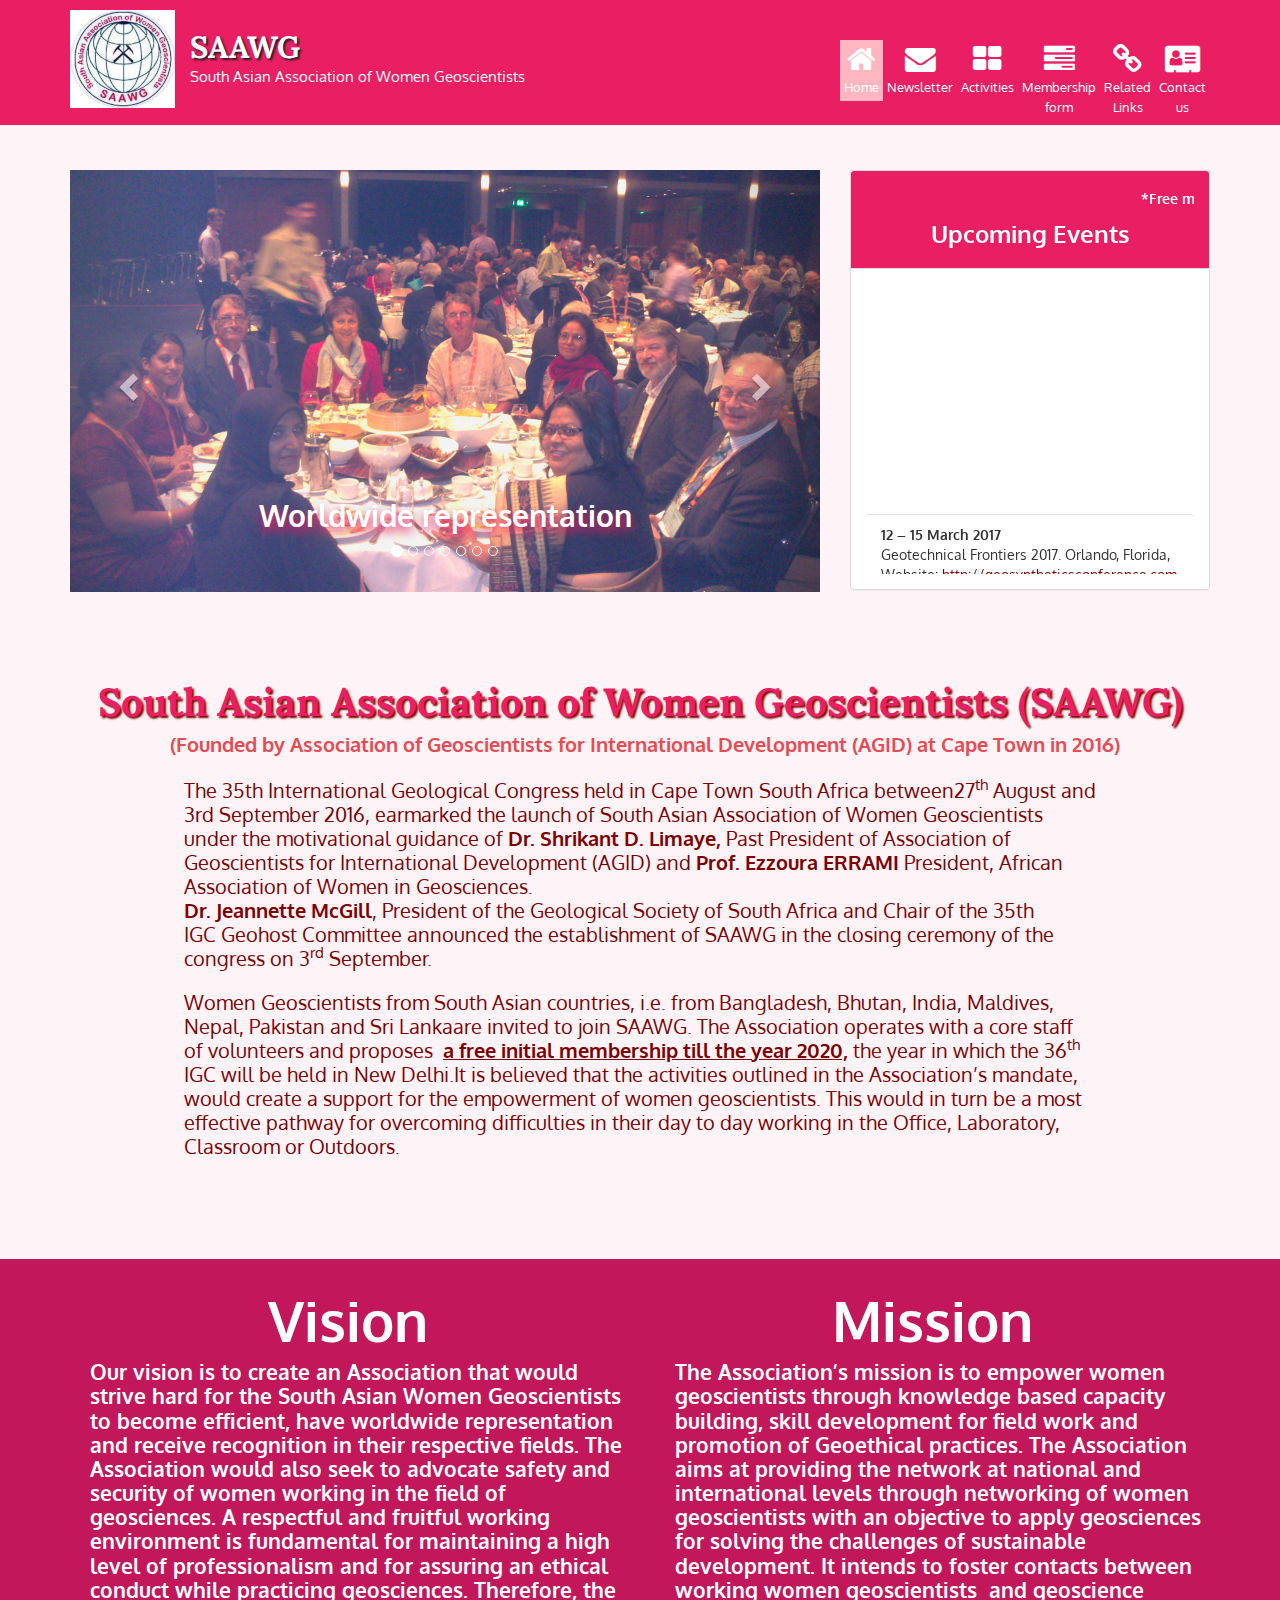
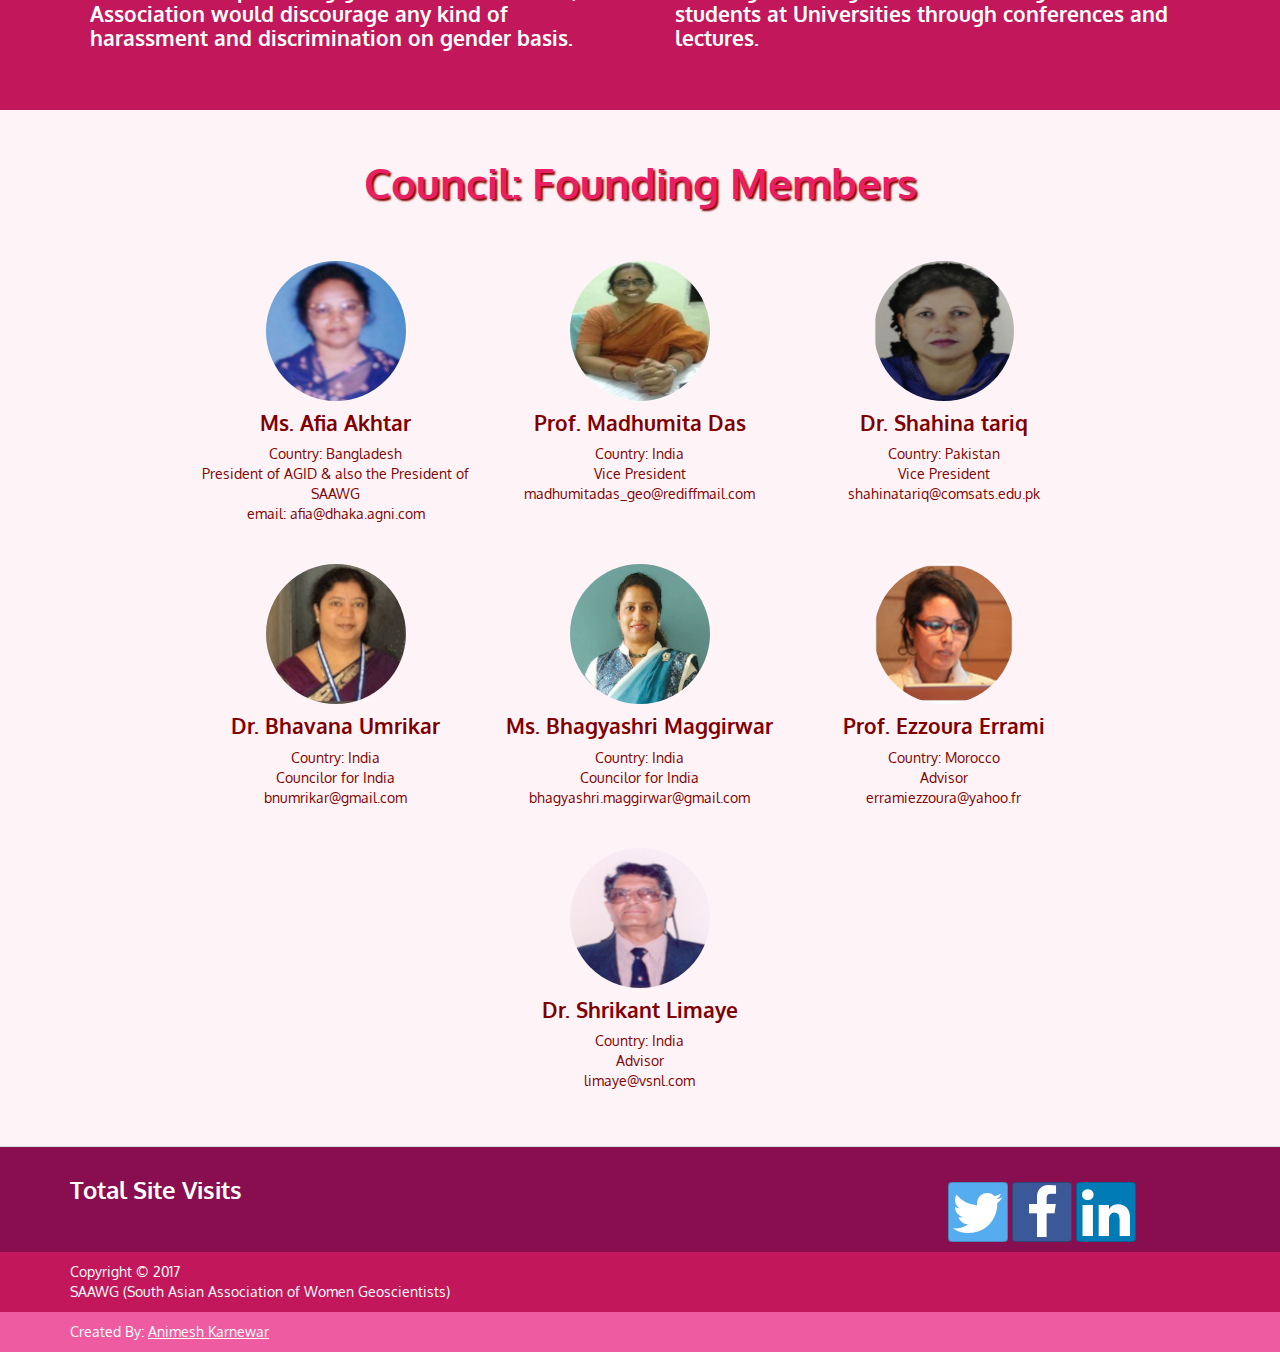
==== index.html @ 08025608 "Linked the site to backend" ====
<!DOCTYPE html>
<html>
  <head>
    <meta charset="utf-8">
    <title>saawg-agid website</title>

    <!-- Bootstrap Style sheet for the project -->
    <link rel="stylesheet" href="public/css/bootstrap.min.css" charset="utf-8">
    <!-- Custom stylesheet for the project -->
    <link rel="stylesheet" href="public/css/custom.css" charset="utf-8">

    <!-- Plug in the javascripts for the bootstrap -->
    <!-- import jquery-3 before bootstrap.min.js -->
    <script src="public/js/jquery-3.1.1.min.js" charset="utf-8"></script>
    <script src="public/js/bootstrap.min.js" charset="utf-8"></script>

    <!-- import font-awesome fonts here -->
    <link rel="stylesheet" href="public/font-awesome/css/font-awesome.min.css"
        charset="utf-8">
    <link rel="stylesheet" href="public/bootstrap-social/bootstrap-social.css" charset="utf-8">

    <!-- google's oxygen font -->
    <link href="https://fonts.googleapis.com/css?family=Oxygen" rel="stylesheet">

    <!-- google's lora font -->
    <link href="https://fonts.googleapis.com/css?family=Lora" rel="stylesheet">

    <!-- enable the responsiveness of the site for mobile users -->
    <meta name="viewport" content="width=device-width, initial-scale=1">
  </head>

  <body>
    <!-- header section of the page (Navigation bar) -->
    <header>
      <nav id="header-nav" class="navbar navbar-default">
        <div class="container">
          <!-- Brand and toggle get grouped for better mobile display -->
          <div class="navbar-header">
            <!-- the logo image of the organisation -->
            <a class="pull-left visible-md visible-lg" href="index.html">
              <div id="logo-img" alt="Logo image"> </div>
            </a>

            <div class="navbar-brand">
              <a href="index.html"> <h1> SAAWG </h1> </a>
              <p>
                <span> South Asian Association of Women Geoscientists </span>
              </p>
            </div>

            <button type="button" class="navbar-toggle collapsed" data-toggle="collapse" data-target="#collapsable-nav" aria-expanded="false">
              <span class="sr-only">Toggle navigation</span>
              <span class="icon-bar"></span>
              <span class="icon-bar"></span>
              <span class="icon-bar"></span>
            </button>
          </div>

          <!-- Collect the nav links, forms, and other content for toggling -->
          <div id="collapsable-nav" class="collapse navbar-collapse">
            <ul id="nav-list" class="nav navbar-nav navbar-right">
              <li class="current">
                <a href="index.html">
                  <i class="fa fa-home" aria-hidden="true"></i>
                  <br class="hidden-xs">
                  <span> Home </span>
                </a>
              </li>
              <li>
                <a href="newsletter.html">
                  <i class="fa fa-envelope" aria-hidden="true"></i>
                  <br class="hidden-xs">
                  <span> Newsletter </span>
                </a>
              </li>
              <li>
                <a href="activities.html">
                  <i class="fa fa-th-large" aria-hidden="true"></i> <br class="hidden-xs">
                  <span> Activities </span>
                </a>
              </li>
              <li>
                <a href="membership-form.html">
                  <i class="fa fa-tasks" aria-hidden="true"></i>
                  <br class="hidden-xs">
                  <span> Membership <br class="hidden-xs"> form </span>
                </a>
              </li>
              <li>
                <a href="related-links.html">
                  <i class="fa fa-link" aria-hidden="true"></i><br class="hidden-xs">
                  <span> Related <br class="hidden-xs"> Links </span>
                </a>
              </li>
              <li>
                <a href="contact-us.html">
                  <i class="fa fa-address-card" aria-hidden="true"></i>
                  <br class="hidden-xs">
                  <span> Contact <br class="hidden-xs"> us </span>
                </a>
              </li>
            </ul>
          </div><!-- /.navbar-collapse -->
        </div><!-- /.container -->
      </nav>
    </header>

    <!-- Main content of the Page hereafter -->
    <!-- Main photo gallery of the gruop of the group -->
    <section id="front-content">
      <div class="container">
        <div class="row">
          <div class="col-lg-8">
            <div id="carousel-control" class="carousel slide" data-ride="carousel">
              <!-- Indicators -->
              <ol class="carousel-indicators">
                <li data-target="#carousel-control" data-slide-to="0" class="active"></li>
                <li data-target="#carousel-control" data-slide-to="1"></li>
                <li data-target="#carousel-control" data-slide-to="2"></li>
                <li data-target="#carousel-control" data-slide-to="3"></li>
                <li data-target="#carousel-control" data-slide-to="4"></li>
                <li data-target="#carousel-control" data-slide-to="5"></li>
                <li data-target="#carousel-control" data-slide-to="6"></li>
              </ol>

              <!-- Wrapper for slides -->
              <div class="carousel-inner" role="listbox">
                <div class="item active">
                  <img src="public/images/gallery/1.jpg" alt="...">
                  <div class="carousel-caption">
                    <h2> Worldwide representation </h2>
                  </div>
                </div>

                <div class="item">
                  <img src="public/images/gallery/2.jpg" alt="...">
                  <div class="carousel-caption">
                    <h2> Recognition in your respective fields </h2>
                  </div>
                </div>

                <div class="item">
                  <img src="public/images/gallery/3.jpg" alt="...">
                  <div class="carousel-caption">
                    <h2> Empowering women geoscientists </h2>
                  </div>
                </div>

                <div class="item">
                  <img src="public/images/gallery/4.jpg" alt="...">
                  <div class="carousel-caption">
                    <h2> Respectful and fruitful working environment </h2>
                  </div>
                </div>

                <div class="item">
                  <img src="public/images/gallery/5.jpg" alt="...">
                  <div class="carousel-caption">
                    <h2> Skill development </h2>
                  </div>
                </div>

                <div class="item">
                  <img src="public/images/gallery/6.jpg" alt="...">
                  <div class="carousel-caption">
                    <h2> One platform for all South-Asian women geoscientists </h2>
                  </div>
                </div>

                <div class="item">
                  <img src="public/images/gallery/7.jpg" alt="...">
                  <div class="carousel-caption">
                    <h2> Expand your horizons </h2>
                  </div>
                </div>

              </div>

              <!-- Controls -->
              <a class="left carousel-control" href="#carousel-control" role="button" data-slide="prev">
                <span class="glyphicon glyphicon-chevron-left" aria-hidden="true"></span>
                <span class="sr-only">Previous</span>
              </a>
              <a class="right carousel-control" href="#carousel-control" role="button" data-slide="next">
                <span class="glyphicon glyphicon-chevron-right" aria-hidden="true"></span>
                <span class="sr-only">Next</span>
              </a>
            </div>
          </div>

          <div class="col-lg-4">
            <div id="upcoming_events" class="panel panel-default styled-panel">
              <div class="panel-heading styled-panel-heading">
                <marquee direction="left" behavior="scroll"
                  onmouseover="this.stop();" onmouseout="this.start();">
                  <h5> <b> *Free membership till 2020. Register soon! </b> </h5>
                </marquee>
                <h3 class="text-center"> <strong> Upcoming Events </strong> </h3>
              </div>
              <div class="panel-body styled-panel-body">
                <marquee behavior="scroll" direction="up" scrollamount="8"
                    onmouseover="this.stop();" onmouseout="this.start();"
                    scrolldelay="100" style="height: 290px;">
                  <ul class="list-group" style="margin-bottom: 0px; margin-top: 0px;">
                    <li class="list-group-item">
                      <p><strong>12 – 15 March 2017</strong><br>
                        Geotechnical Frontiers 2017. Orlando, Florida, Website: <span style="color: #800000;"><a style="color: #800000;" href="http://geosyntheticsconference.com" target="_blank">http://geosyntheticsconference.com</a></span></p>
                    </li>
                    <li class="list-group-item">
                      <p><strong>13 – 17 March 2017</strong><br>
                        Joint International Meeting, Geological Society of America and Geological Society of Africa, Geological Evolution of Africa—Making and Breaking of a Continent. African Union Commission Conference Centre, Addis Ababa, Ethiopia<br>
                        Website:<span style="color: #800000;"><a style="color: #800000;" href="http://community.geosociety.org/africa2017/home" target="_blank"> http://community.geosociety.org/africa2017/home</a></span></p>
                    </li>
                    <li class="list-group-item">
                      <p><strong>26 – 31 March 2017</strong><br>
                        MineWat2017 – 2nd International Multidisciplinary Conference on Mineral Waters: Genesis, Exploitation, Protection and Valorisation. Vila de Lusa, Portugal.<br>
                        Website:<span style="color: #800000;"><a style="color: #800000;" href="http://www.minwatportugal2017.org/" target="_blank"> http://www.minwatportugal2017.org/</a></span></p>
                    </li>
                    <li class="list-group-item">
                      <p><strong>5 – 9 April 2017</strong><br>
                        The American Association of Geographers (AAG) 2017 Annual Meeting, Boston, Massachusetts, USA Website:<span style="color: #800000;"> <a style="color: #800000;" href="http://www.aag.org/" target="_blank">http://www.aag.org/</a></span></p>
                    </li>
                    <li class="list-group-item">
                      <p><strong>29 May – 1 June 2017</strong><br>
                        LuWQ2017 – International conference on LAND USE and WATER QUALITY. The Hague, The Netherlands, Website:<span style="color: #800000;"><a style="color: #800000;" href="http://www.luwq2017.nl/" target="_blank"> http://www.luwq2017.nl/</a></span></p>
                    </li>
                    <li class="list-group-item">
                      <p><strong>29 May – 2 June 2017</strong><br>
                        4th World Landslide Forum. International Consortium on Landslides. Ljubljana, Slovenia.<br>
                        Website: <span style="color: #800000;"><a style="color: #800000;" href="http://www.wlf4.org/" target="_blank">http://www.wlf4.org/</a></span></p>
                    </li>
                    <li class="list-group-item">
                      <p><strong>11 – 13 July 2017</strong><br>
                        Australasian Groundwater Conference 2017. Sydney, Australia, Contact:<span style="color: #0000ff;"> w.timms@unsw.edu.au</span></p>
                    </li>
                    <li class="list-group-item">
                      <p><strong>More Coming events available from:</strong> <span style="color: #800000;"><a style="color: #800000;" href="http://iugs.org/index.php?page=calendar" target="_blank">http://iugs.org/index.php?page=calendar</a></span></p>
                    </li>
                  </ul>
                </marquee>
              </div>
            </div>
          </div>
        </div>
      </div>
    </section>

    <section id="home">
      <div class="container">
        <center>
          <span class="main-title">
            <strong>South Asian Association of Women Geoscientists (SAAWG) </strong>
          </span><br>
          <span class="sub-title">
            <strong>&nbsp;</strong>
          </span>
          <span class="sub-font">
            (Founded by Association of Geoscientists for International Development (AGID) at Cape Town in 2016)
          </span>
        </center> <br>

        <div class="info center-block">
          <!-- verbose information about the group -->
          <span class="text">
            The 35th International Geological Congress held in Cape Town South Africa between27<sup>th</sup> August and 3rd September 2016, earmarked the launch of South Asian Association of Women Geoscientists under the motivational guidance of <strong>Dr. Shrikant D. Limaye, </strong>Past President of Association of Geoscientists for International Development (AGID) and <strong> Prof. Ezzoura ERRAMI</strong> President, African Association of Women in Geosciences.<br>
            <strong> Dr. Jeannette McGill</strong>, President of the Geological Society of South Africa and Chair of the 35th IGC&nbsp;Geohost&nbsp;Committee announced the establishment of SAAWG in the closing ceremony of the congress on 3<sup>rd</sup> September.
          </span><br><br>

          <!-- second paragraph of the verbose information  -->
          <p>
            <span class="text">Women Geoscientists from South Asian countries, i.e. from Bangladesh, Bhutan, India, Maldives, Nepal, Pakistan and Sri Lankaare invited to join SAAWG. The Association operates with a core staff of volunteers and proposes &nbsp;<a href="membership-form.html" style="color: inherit;"><strong><u>a free initial membership till the year 2020,</u></strong></a> the year in which the 36<sup>th</sup> IGC will be held in New Delhi.It is believed that the activities outlined in the Association’s mandate, would create a support for the empowerment of women geoscientists. This would in turn be a most effective pathway for overcoming difficulties in their day to day working in the Office, Laboratory, Classroom or Outdoors.</span>
          </p>
        </div>

      </div>

    </section>

    <section id="vision-mission" class="slightly-dark-pink">
      <div class="container">
        <div class="row">
          <!-- vision -->
          <div class="col-md-6">
            <h2 class="text-center title-text"> Vision </h2>
            <p class="text-in-pink">Our vision is to create an Association that would strive hard for the South Asian Women Geoscientists to become efficient, have worldwide representation and receive recognition in their respective fields. The Association would also seek to advocate safety and security of women working in the field of geosciences. A respectful and fruitful working environment is fundamental for maintaining a high level of professionalism and for assuring an ethical conduct while practicing geosciences. Therefore, the Association would discourage any kind of harassment and discrimination on gender basis.</p>
          </div>

          <!-- mission -->
          <div class="col-md-6">
            <h2 class="text-center title-text" > Mission </h2>
            <p class="text-in-pink">The Association’s mission is to empower women geoscientists through knowledge based capacity building, skill development for field work and promotion of Geoethical practices. The Association aims at providing the network at national and international levels through networking of women geoscientists with an objective to apply geosciences for solving the challenges of sustainable development. It intends to foster contacts between working women geoscientists &nbsp;and geoscience students at Universities through conferences and lectures.</p>
          </div>

        </div>
      </div>
    </section>

    <section id="council">
      <div class="container">

        <h2 class="text-center text-title-pink"> Council: Founding Members </h2>

        <div class="row center-block compressor">

          <!-- Afia Akhtar -->
          <div class="col-md-4">
            <div class="panel panel-default">
              <div class="panel-body">
                <div class="row">
                  <div class="center-block">
                    <img src="public/images/afia_akhtar.png"
                        class="img-responsive img-circle center-block"/>
                  </div>
                </div>

                <div  class="row text-center">
                  <h4 class="text-title-maroon"> <strong> Ms. Afia Akhtar </strong> </h4>
                  <p class="text-subtitle-maroon">Country: Bangladesh <br>
                  President of AGID &amp; also the President of SAAWG<br>
                  email: afia@dhaka.agni.com</p>
                </div>
              </div>
            </div>
          </div>

          <!-- Madhumita  Das -->
          <div class="col-md-4">
            <div class="panel panel-default">
              <div class="panel-body">
                <div class="row">
                  <div class="center-block">
                    <img src="public/images/madhumita_das.jpg"
                        class="img-responsive img-circle center-block"/>
                  </div>
                </div>

                <div  class="row text-center">
                  <h4 class="text-title-maroon"> <strong> Prof. Madhumita Das </strong> </h3>
                  <p class="text-subtitle-maroon">Country: India <br>
                  Vice President<br>
                  madhumitadas_geo@rediffmail.com</p>
                </div>
              </div>
            </div>
          </div>

          <!-- Shahina tariq -->
          <div class="col-md-4">
            <div class="panel panel-default">
              <div class="panel-body">
                <div class="row">
                  <div class="center-block">
                    <img src="public/images/shahina_tariq.png"
                        class="img-responsive img-circle center-block"/>
                  </div>
                </div>

                <div  class="row text-center">
                  <h4 class="text-title-maroon"> <strong> Dr. Shahina tariq </strong> </h3>
                  <p class="text-subtitle-maroon">Country: Pakistan <br>
                  Vice President<br>
                  shahinatariq@comsats.edu.pk</p>
                </div>
              </div>
            </div>
          </div>

          <div class="clearfix visible-md-block visible-lg-block"></div>

          <!-- Bhavana Umrikar -->
          <div class="col-md-4">
            <div class="panel panel-default">
              <div class="panel-body">
                <div class="row">
                  <div class="center-block">
                    <img src="public/images/bhavana_umrikar.jpg"
                        class="img-responsive img-circle center-block"/>
                  </div>
                </div>

                <div  class="row text-center">
                  <h4 class="text-title-maroon"> <strong> Dr. Bhavana Umrikar </strong> </h3>
                  <p class="text-subtitle-maroon">Country: India <br>
                  Councilor for India<br>
                  bnumrikar@gmail.com</p>
                </div>
              </div>
            </div>
          </div>


          <!-- Bhagyashri Maggirwar -->
          <div class="col-md-4 members-info">
            <div class="panel panel-default">
              <div class="panel-body">
                <div class="row">
                  <div class="center-block">
                    <!-- Button trigger modal -->
                    <a data-toggle="modal" data-target="#BhagyashriMaggirwar" href="">
                      <img src="public/images/bhagyashri_maggirwar.jpg"
                          class="img-responsive img-circle center-block" />
                    </a>

                    <!--  modal for information -->
                    <!-- Modal -->
                    <div class="modal fade" id="BhagyashriMaggirwar" tabindex="-1" role="dialog" aria-labelledby="myModalLabel">
                      <div class="modal-dialog modal-lg" role="document">
                        <div class="modal-content">
                          <div class="modal-header">
                            <button type="button" class="close" data-dismiss="modal" aria-label="Close"><span aria-hidden="true">&times;</span></button>
                            <h3 class="modal-title text-center" id="myModalLabel">
                              <strong>Bhagyashri Maggirwar</strong>
                            </h3>
                            <p class="text-center"> M.Sc. (Geology; GIS, U.K.), Adv. Diploma (Computer)<br>Senior Geologist, Groundwater Surveys and Development Agency, Govt. of Maharashtra, India</p>
                          </div>
                          <div class="modal-body">
                            Demonstrates success in strategic and policy making subjects, data interpretation and decision-making processes. <br><br>

                            Offers broad experience in aquifer delineation project, World Bank aided R&amp;D projects, groundwater seepage study, groundwater quantity and quality project in urban areas. <br><br>

                            Excellent communicator at grass root level for groundwater education, awareness campaign and builds liaison with other line departments and technical peers. <br><br>

                            Knowledgeable in ISO/IEC 2005 standards and guidelines and showcases excellent commitment while handling key responsibilities of monitoring and supervision of technical schemes and projects, research and development activities, scientific data presentation, technical support and adviser, conduction of training programs, survey of drinking water supply schemes, groundwater prospecting, data compilation and technical presentations. <br>

                            Presented 5 research papers in international conferences and 5 research papers in peer reviewed journals. <br><br>

                            <b>Honors &amp; Awards</b>: <br>
                            First rank in the university in post-graduation. <br>
                            “Best Junior Geologist Award” by the Groundwater Surveys and Development Agency. <br>
                            “David Ebdon Prize for Progress and Effort in GIS” by the University of Nottingham, UK. <br>
                            Commonwealth Scholar of 2014.
                          </div>
                        </div>
                      </div>
                    </div>

                  </div>
                </div>

                <div  class="row text-center">
                  <h4 class="text-title-maroon"> <strong> Ms. Bhagyashri Maggirwar </strong> </h3>
                  <p class="text-subtitle-maroon">Country: India <br>
                  Councilor for India<br>
                  bhagyashri.maggirwar@gmail.com</p>
                </div>
              </div>
            </div>
          </div>

          <!-- Ezzoura Errami -->
          <div class="col-md-4">
            <div class="panel panel-default">
              <div class="panel-body">
                <div class="row">
                  <div class="center-block">
                    <img src="public/images/ezzoura_errami.png"
                        class="img-responsive img-circle center-block"/>
                  </div>
                </div>

                <div  class="row text-center">
                  <h4 class="text-title-maroon"> <strong> Prof. Ezzoura Errami </strong> </h3>
                  <p class="text-subtitle-maroon">Country: Morocco <br>
                  Advisor <br>
                  erramiezzoura@yahoo.fr </p>
                </div>
              </div>
            </div>
          </div>

          <div class="clearfix visible-md-block visible-lg-block"></div>

          <!-- Dr Shrikant Limaye -->
          <div class="col-md-offset-4 col-md-4">
            <div class="panel panel-default">
              <div class="panel-body">
                <div class="row">
                  <div class="center-block">
                    <img src="public/images/shrikant_limaye.png"
                        class="img-responsive img-circle center-block"/>
                  </div>
                </div>

                <div  class="row text-center">
                  <h4 class="text-title-maroon"> <strong> Dr. Shrikant Limaye </strong> </h3>
                  <p class="text-subtitle-maroon">Country: India <br>
                  Advisor <br>
                  limaye@vsnl.com </p>
                </div>
              </div>
            </div>
          </div>

        </div>
      </div>
    </section>

    <!-- footer for the page -->
    <div id="footer" class="panel-footer">
      <div class="container">
        <div class="row">
          <div class="col-sm-7 col-lg-9">
            <h3>
              <strong>Total Site Visits</strong><br>

              <script type="text/javascript" src="https://counter9.fcs.ovh/private/counter.js?c=9b7a89e67a2bfa564bc590a732e7b4d5"> </script>

              <noscript>
                <a href="https://www.freecounterstat.com"><img  src="https://counter9.fcs.ovh/private/freecounterstat.php?c=9b7a89e67a2bfa564bc590a732e7b4d5" border="0" title="website counter widget" alt="website counter widget"/></a>
              </noscript>
            </h3>
          </div>

          <div class="col-sm-5 col-lg-3 social-wrapper">
            <a class="btn btn-social-icon btn-twitter btn-bigsize"
            href="https://twitter.com/saawg2016"
            target="_blank">
              <span class="fa fa-twitter fa-bigsize"></span>
            </a>

            <a class="btn btn-social-icon btn-facebook btn-bigsize"
            href="https://www.facebook.com/saawg2016/"
            target="_blank">
              <span class="fa fa-facebook fa-bigsize"></span>
            </a>

            <a class="btn btn-social-icon btn-linkedin btn-bigsize"
            href="https://www.linkedin.com/in/saawg-south-asia-71a822140"
            target="_blank">
              <span class="fa fa-linkedin fa-bigsize"></span>
            </a>
          </div>
        </div>
      </div>
    </div>

    <div id="sub-footer" class="panel-footer">
      <div class="container">
        Copyright © 2017 <br>
        SAAWG (South Asian Association of Women Geoscientists)
      </div>
    </div>

    <div id="sub-sub-footer" class="panel-footer" style="background-color: #ef5ba1;">
      <div class="container">
        Created By:
        <a href="https://github.com/akanimax" target="_blank"
          style="color: white;">
          <u> Animesh Karnewar </u>
        </a>
      </div>
    </div>

    <script type="text/javascript">
      $('.carousel').carousel({
        interval: 4000
      });
    </script>

  </body>
</html>
---- public/css/custom.css ----
/*
  Original colors
  body #ffe2e8
  nav  #E91E63
  dark pink #C2185B
*/

body {
  font-family: 'Oxygen', sans-serif;
  background-color: #fef4f7;
}

#header-nav {
  background-color: #e91e63;
  color: white;
  border-radius: 0px;
  border: 0px;
}

#logo-img {
  background: url('../images/SAAWG_LOGO_FINALLY_FINAL_resized.jpg') no-repeat;
  width: 105px;
  height: 105px;
  margin: 10px 15px 10px 0px;
}

.navbar-brand {
  padding-top: 30px;
}

.navbar-brand h1 {
  color: white;
  font-family: 'Lora', serif;
  font-weight: bold;
  text-shadow: 2px 2px 2px #222;
  margin-top: 0px;
  margin-bottom: 0px;
  font-size: 1.7em;
}

.navbar-brand span {
  font-size: 0.86em;
}

.navbar-brand a:hover, .navbar-brand a:focus {
  text-decoration: none;
}

.navbar-brand p span {
  color: white;
  vertical-align: middle;
}

#nav-list {
  padding-top: 40px;
}

#nav-list a {
  padding: 4px;
  color: white;
  text-align: center;
}

#nav-list a:hover {
  background-color: #f6bcc1;
}

li.current {
  background-color: lightpink;
}

 #nav-list a i {
   font-size: 2.2em;
   margin-bottom: 2px;
 }

#nav-list a span {
  font-size: 0.9em;
}

.navbar-brand button.navbar-toggle, .navbar-header .icon-bar {
  border: 1px solid #ffe2e8;
}

.navbar-header button.navbar-toggle {
  clear: both;
  margin-bottom: 20px;
}

#main-photo .jumbotron {
  background: url('../images/jumbo_photo_resized.jpg') no-repeat;
  background-size: cover;
  height: 400px;
  border-radius: 0px;
}

#upcoming_events .list-group-item {
  border-left: 0px;
  border-right: 0px;
}

.styled-panel {
  max-height: 420px;
  overflow-y: hidden;
  overflow-x: hidden;
  border-top-left-radius: 0px;
  border-top-right-radius: 0px;
}

.panel > .styled-panel-heading {
  background-color: #e91e63;
  color: white;
}

.styled-panel-body {
  border-bottom-left-radius: 0px;
  border-bottom-right-radius: 0px;
  overflow: hidden;
}

.slightly-dark-pink {
  background-color: #e31c6c;
}

.members-info a:focus {
  outline: 0px;
}

.main-title {
  font-family: 'Lora', serif;
  color: #e91e63;
  text-shadow: 2px 2px 2px #800000;
  text-align: center;
  font-size: 2.8em;
}

center {
  margin-top: 14px;
}

.sub-title {
  text-align: center;
  font-size: 18px;
}

.sub-font {
  color: #e74b53;
  font-size: 20px;
  font-weight: 900;
}

.text {
  color: #800000;
  font-size: 1.4em;
  line-height: 1.2em;
}

.title-text {
  font-size: 4em;
  font-weight: bold;
  color: white;
}

.text-title-pink {
  color: #e91e63;
  font-weight: bold;
  text-shadow: 2px 2px 2px #800000;
  font-size: 3em;
}

.text-title-maroon {
  color: #800000;
  font-size: 1.5em;
  font-weight: bold;
}

.text-subtitle-maroon {
  color: #800000;
}

.text-in-pink {
  padding-left: 20px;
  color: white;
  font-size: 1.5em;
  font-weight: bold;
  line-height: 115%;
}

#vision-mission {
  background-color: #C2185B;
  padding-top: 10px;
  padding-bottom: 50px;
}

#council {
  padding: 30px;
}

#council h2 {
  margin-bottom: 40px;
}

#council .panel {
  background-color: inherit;
  border: 0px;
  border-radius: 0px;
  box-shadow: 0px 0px 0px;
  margin-bottom: 0px;
}

#front-content {
  margin-top: 45px;
}

#home {
  margin-top: 50px;
}

#home .info {
  width: 80%;
  margin-bottom: 100px;
}

#footer {
  background-color: #880E4F;
  color: white;
}

#footer .fa-bigsize {
  margin-top:13px;
  font-size: 4em;
}

#footer .btn-bigsize {
  width: 60px;
  height: 60px;
}

#sub-footer, #sub-sub-footer {
  border-top: 0px;
  background-color: #C2185B;
  color: white;
}

#footer, #sub-footer, #sub-sub-footer {
  border-radius: 0px;
}

.social-wrapper {
  margin-top: 25px;
}

.carousel-caption h2 {
  font-weight: bold;
  text-shadow: 0px 5px 10px #e91e63;
  color: white;
}

.ng-valid.ng-touched {
  border: green solid 2px;
}

.ng-invalid.ng-touched {
  border: red solid 2px;
}

/*
********************************************************************************
Second page of the website (Newsletter page)
********************************************************************************
*/

.min-viewport {
  min-height: 405px;
}

.list-group-item.active, .list-group-item.active:hover {
  background-color: #e91e63;
  border: 0px;
  font-size: 2em;
  font-weight: bold;
}

a.list-group-item {
  color: #C2185B;
  font-size: 1.2em;
}

.list-group {
  margin-top: 50px;
  margin-bottom: 70px;
}

form {
  margin-bottom: 70px;
}

form textarea {
  min-height: 150px;
}

marquee h5 {
  font
}

.styled-panel-heading > h3 {
  margin-top: 0px;
}

/*
********************************************************************************
media queries for the tablet and laptop device sizes
********************************************************************************
*/
@media (min-width: 970px) {
  .compressor {
    width: 80%;
  }
}

/*
********************************************************************************
media queries for the small sized devices
********************************************************************************
*/
@media (max-width: 1199px) {
  #upcoming_events {
    margin-top: 50px;
  }
}

/*
********************************************************************************
media queries for the super-xtra-small device sizes
********************************************************************************
*/
@media (max-width: 446px) {
  .navbar-brand h1 {
    font-size: 25px;
  }

  .navbar-brand p span {
    font-size: 0.69em;
  }
}
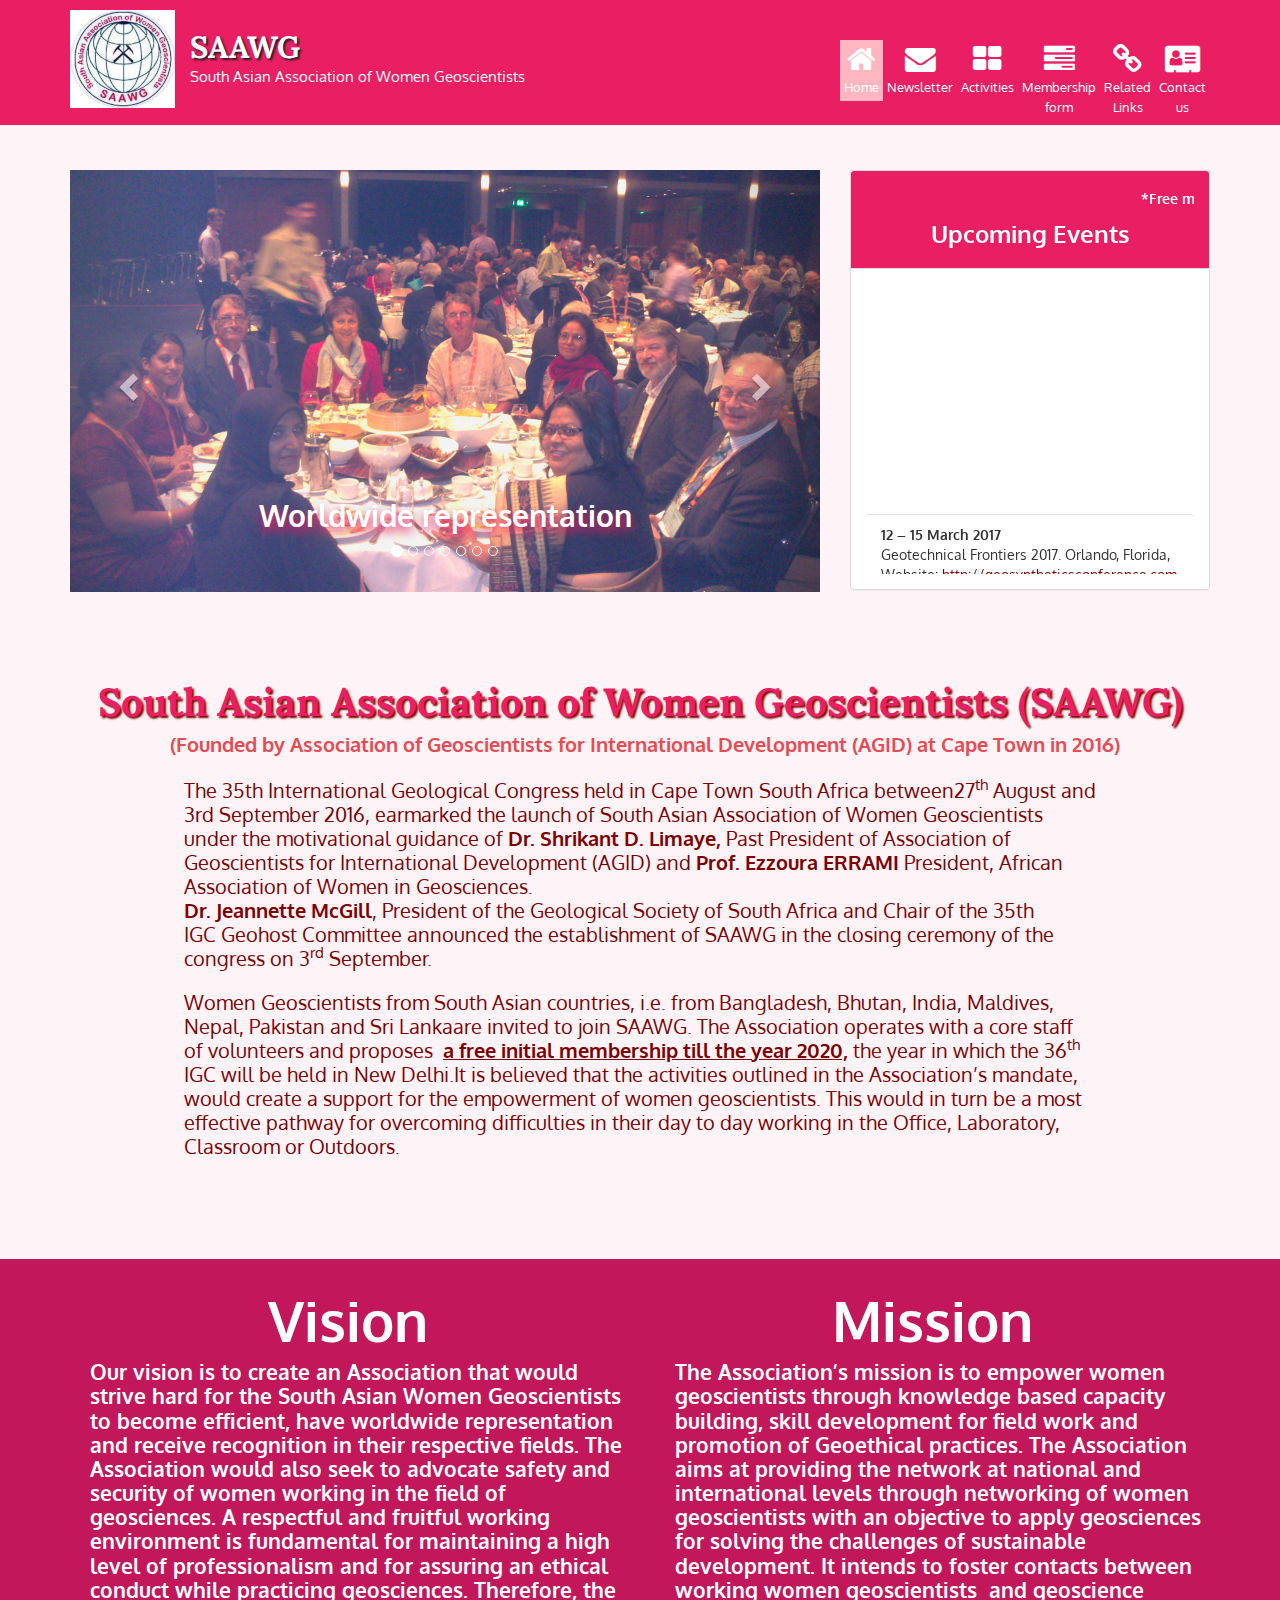
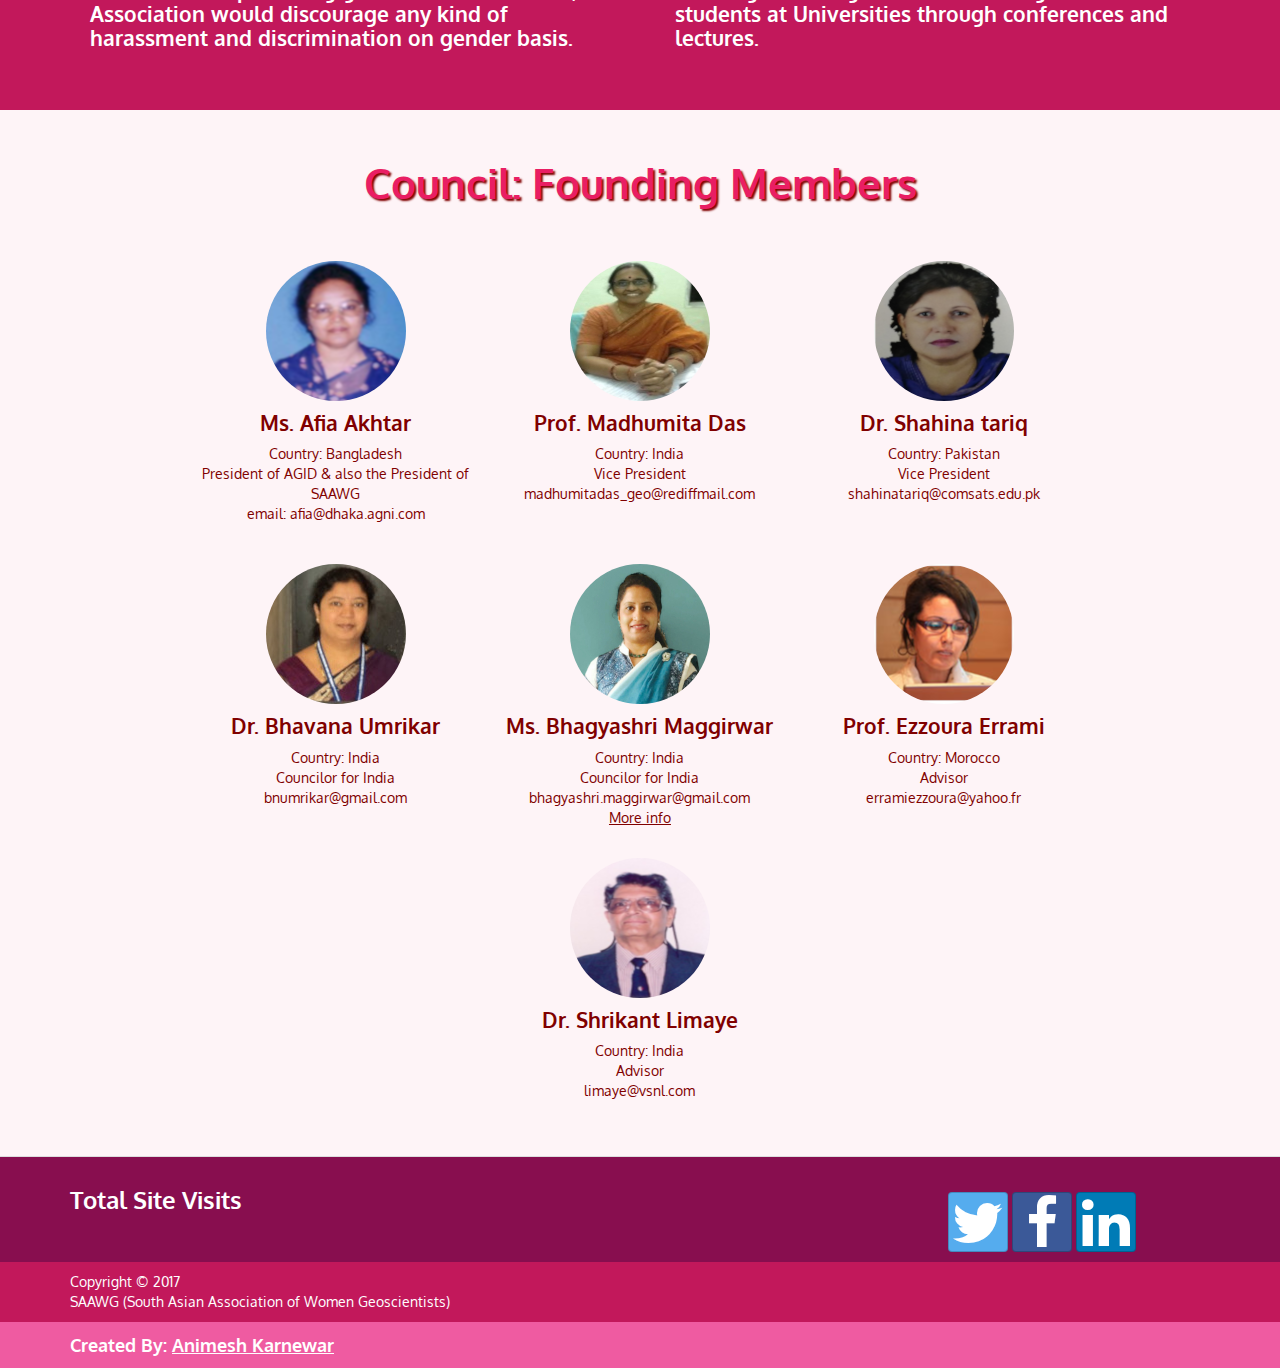
==== commit e1b653ee: "small aesthetic changes" ====
--- a/index.html
+++ b/index.html
@@ -408,12 +408,14 @@
                         <div class="modal-content">
                           <div class="modal-header">
                             <button type="button" class="close" data-dismiss="modal" aria-label="Close"><span aria-hidden="true">&times;</span></button>
-                            <h3 class="modal-title text-center" id="myModalLabel">
+                            <h3 class="modal-title text-center text-title-maroon" id="myModalLabel"
+                              style="font-size: 2.4em;">
                               <strong>Bhagyashri Maggirwar</strong>
                             </h3>
-                            <p class="text-center"> M.Sc. (Geology; GIS, U.K.), Adv. Diploma (Computer)<br>Senior Geologist, Groundwater Surveys and Development Agency, Govt. of Maharashtra, India</p>
+                            <p class="text-center text-subtitle-maroon" style="font-size: 1.3em;">
+                              <span style="font-weight: bold;"> M.Sc. (Geology; GIS, U.K.), Adv. Diploma (Computer) </span> <br>Senior Geologist, Groundwater Surveys and Development Agency, Govt. of Maharashtra, India</p>
                           </div>
-                          <div class="modal-body">
+                          <div class="modal-body text-subtitle-maroon" style="font-size: 1.5em;">
                             Demonstrates success in strategic and policy making subjects, data interpretation and decision-making processes. <br><br>
 
                             Offers broad experience in aquifer delineation project, World Bank aided R&amp;D projects, groundwater seepage study, groundwater quantity and quality project in urban areas. <br><br>
@@ -424,7 +426,7 @@
 
                             Presented 5 research papers in international conferences and 5 research papers in peer reviewed journals. <br><br>
 
-                            <b>Honors &amp; Awards</b>: <br>
+                            <b style="font-size: 1.2em;">Honors &amp; Awards</b>: <br>
                             First rank in the university in post-graduation. <br>
                             “Best Junior Geologist Award” by the Groundwater Surveys and Development Agency. <br>
                             “David Ebdon Prize for Progress and Effort in GIS” by the University of Nottingham, UK. <br>
@@ -439,9 +441,11 @@
 
                 <div  class="row text-center">
                   <h4 class="text-title-maroon"> <strong> Ms. Bhagyashri Maggirwar </strong> </h3>
-                  <p class="text-subtitle-maroon">Country: India <br>
+                  <p class="text-subtitle-maroon" style="margin-bottom: 0px;">Country: India <br>
                   Councilor for India<br>
                   bhagyashri.maggirwar@gmail.com</p>
+                  <a data-toggle="modal" class="text-subtitle-maroon text-" data-target="#BhagyashriMaggirwar" href="">
+                  <u> More info </u> </a>
                 </div>
               </div>
             </div>
@@ -543,11 +547,11 @@
 
     <div id="sub-sub-footer" class="panel-footer" style="background-color: #ef5ba1;">
       <div class="container">
-        Created By:
+        <b style="font-size: 1.3em;"> Created By:
         <a href="https://github.com/akanimax" target="_blank"
           style="color: white;">
           <u> Animesh Karnewar </u>
-        </a>
+        </a> </b>
       </div>
     </div>
 
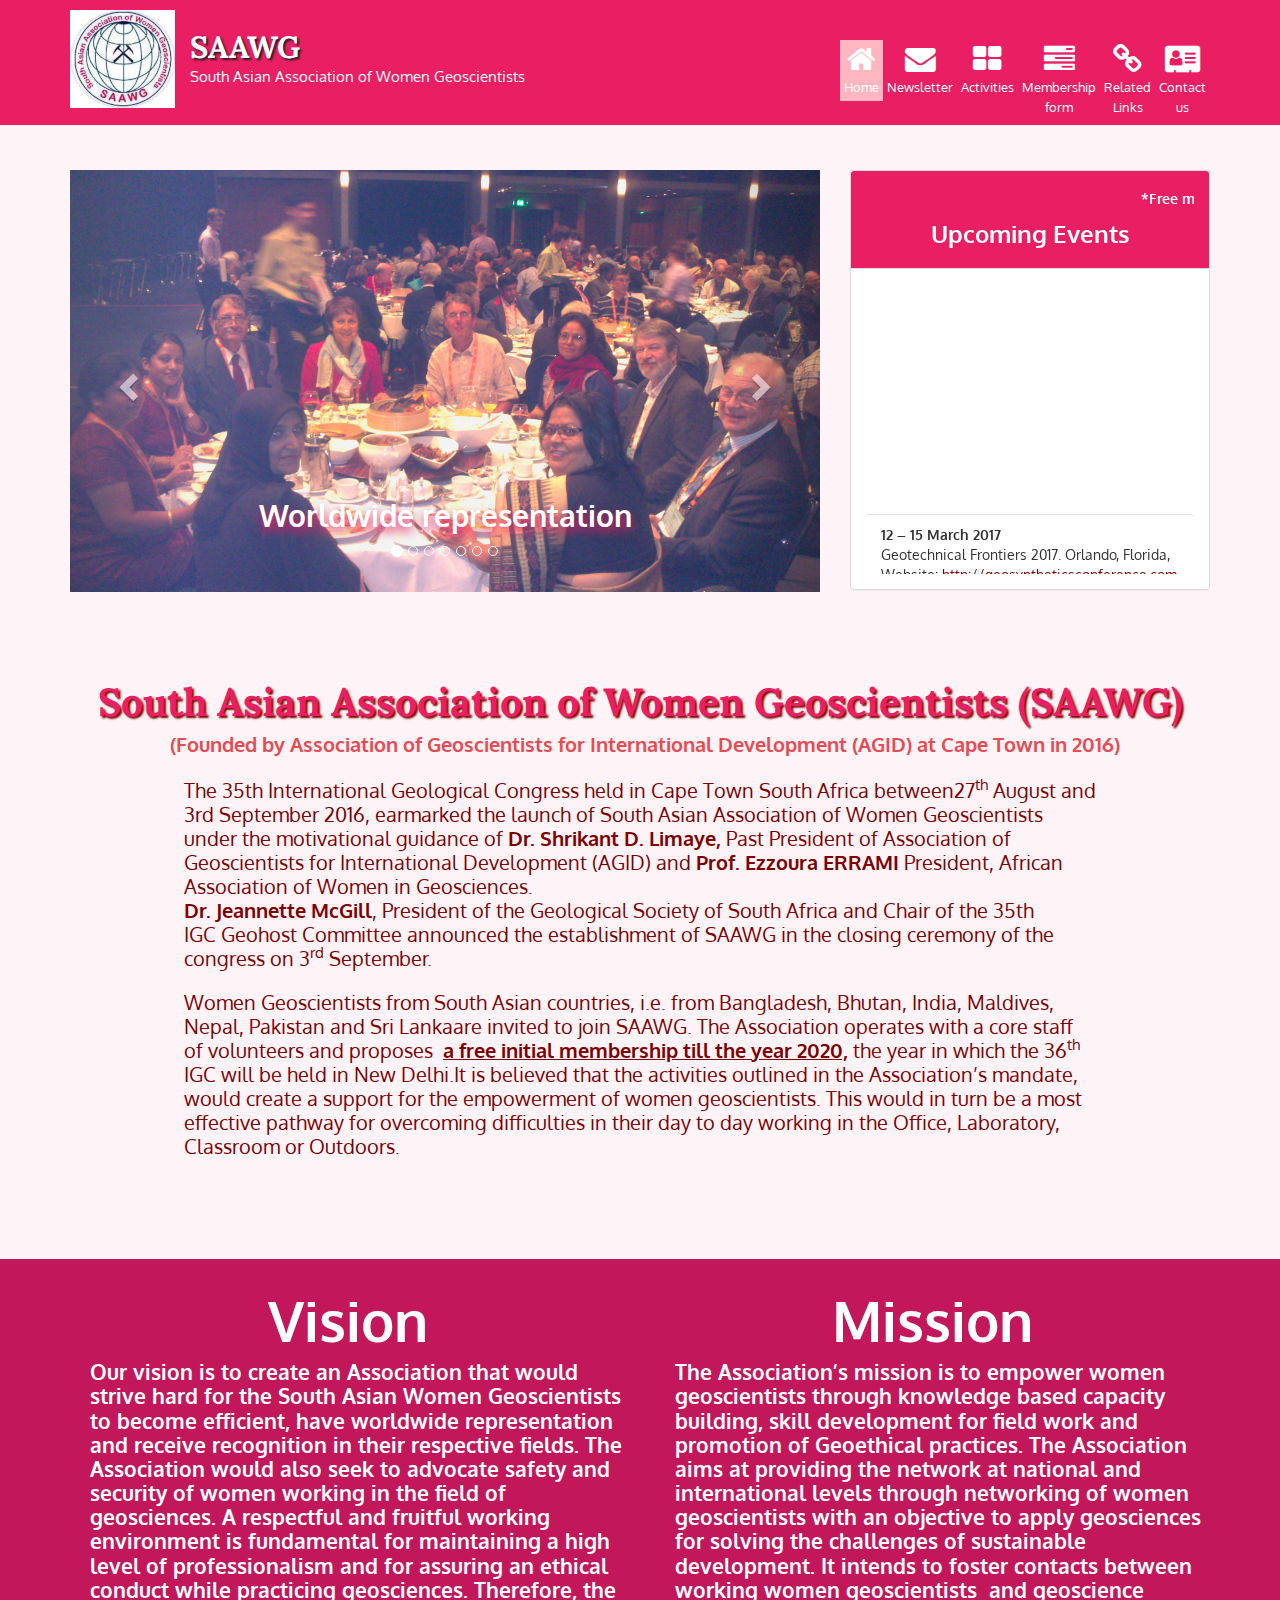
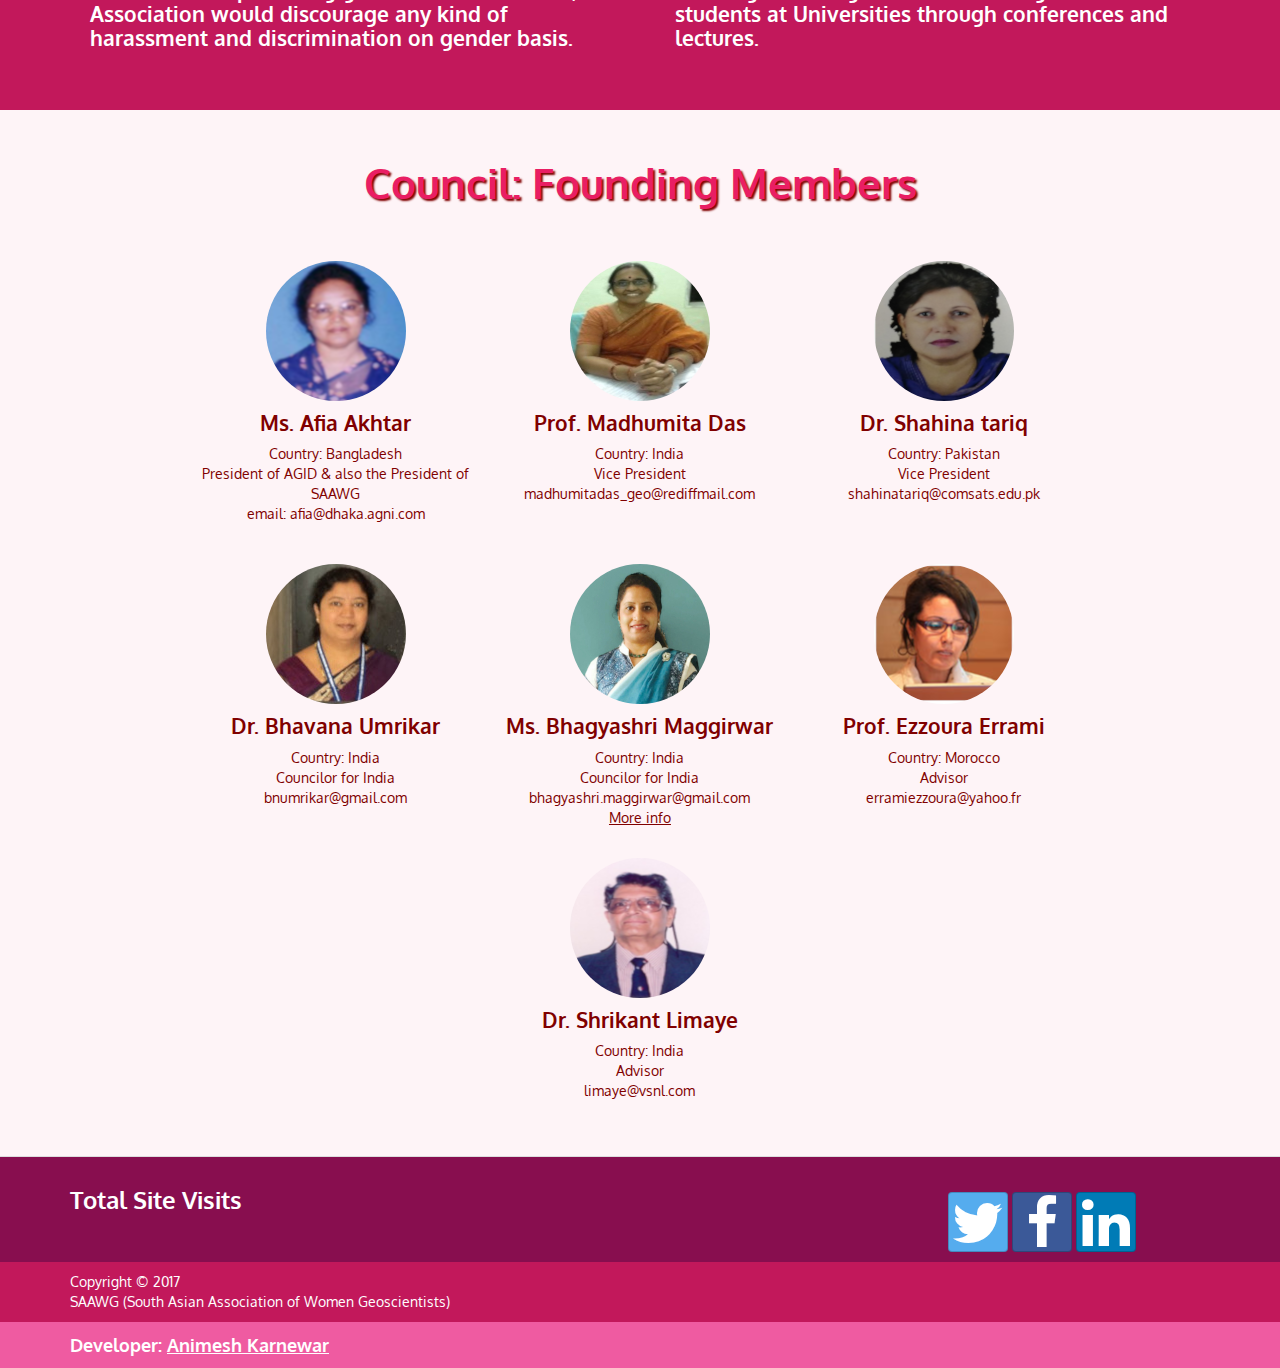
==== commit 535fff60: "small changes here and there" ====
--- a/index.html
+++ b/index.html
@@ -547,7 +547,7 @@
 
     <div id="sub-sub-footer" class="panel-footer" style="background-color: #ef5ba1;">
       <div class="container">
-        <b style="font-size: 1.3em;"> Created By:
+        <b style="font-size: 1.3em;"> Developer:
         <a href="https://github.com/akanimax" target="_blank"
           style="color: white;">
           <u> Animesh Karnewar </u>
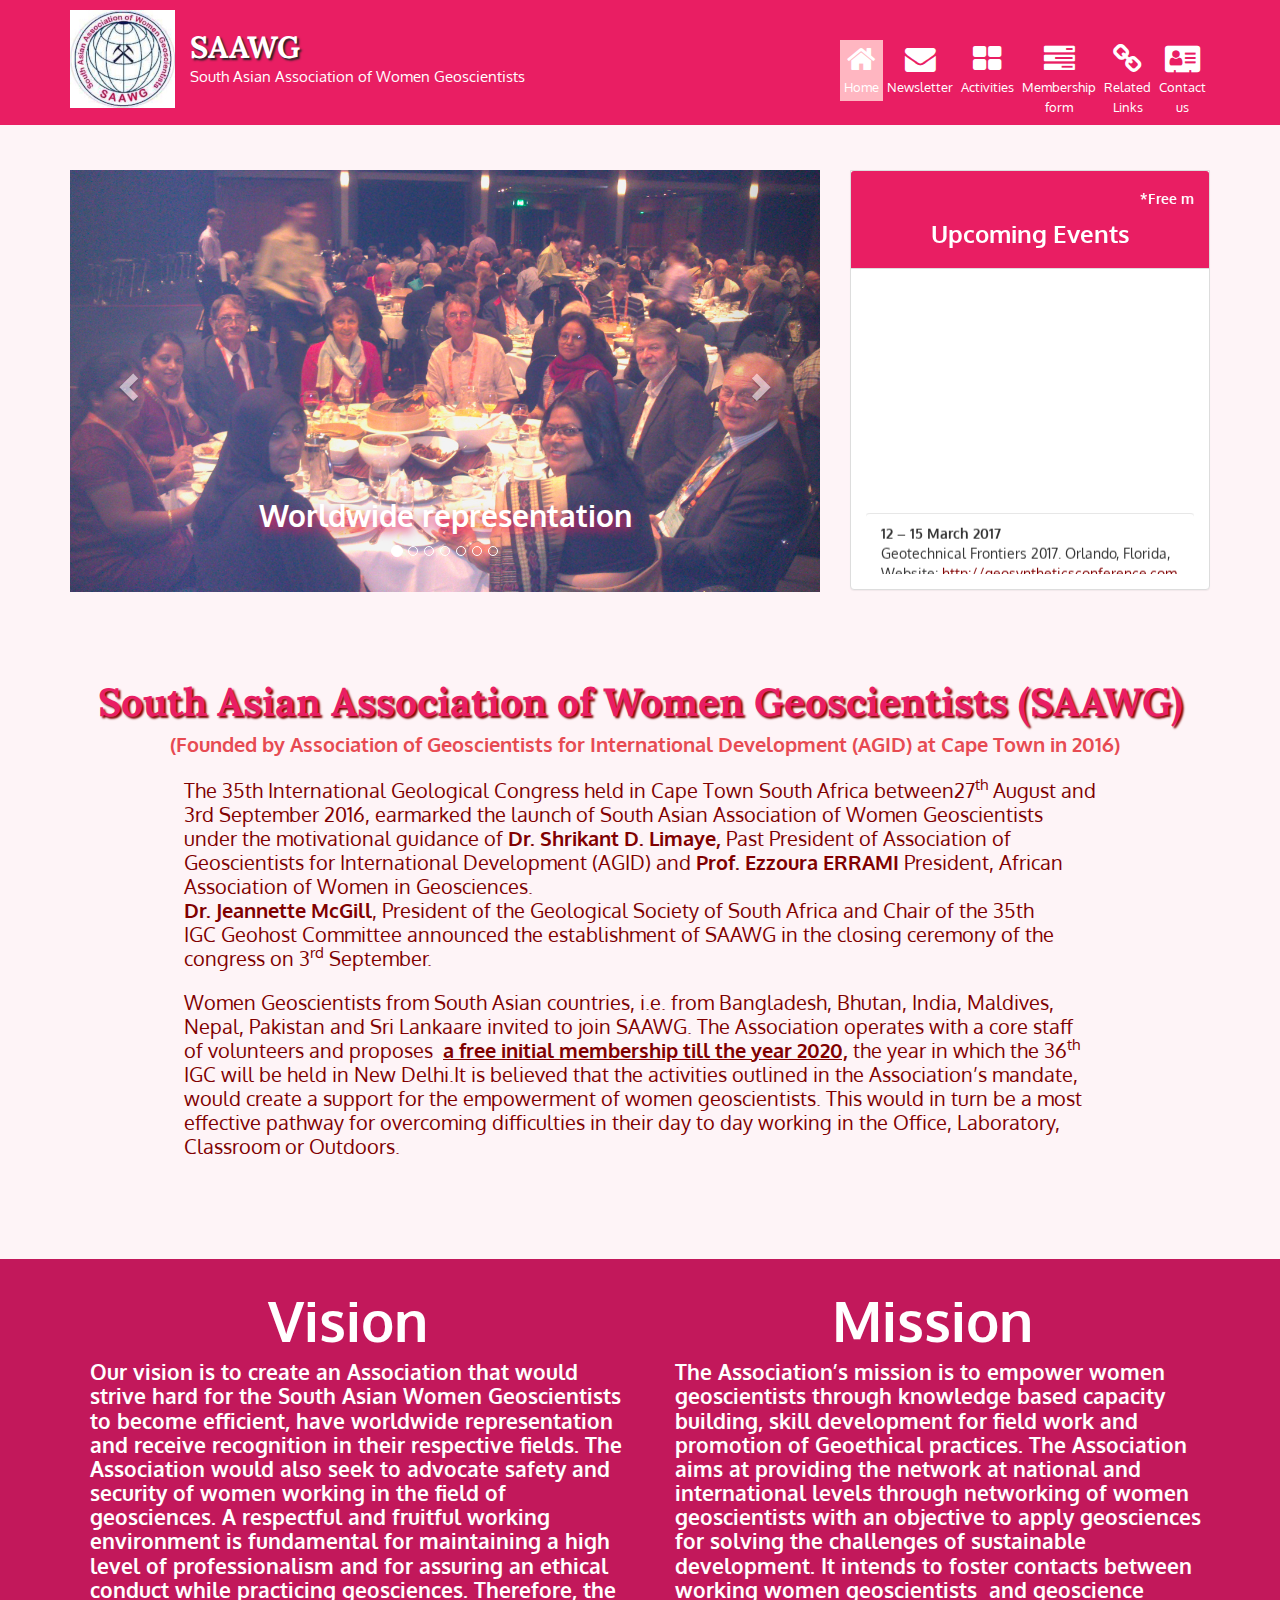
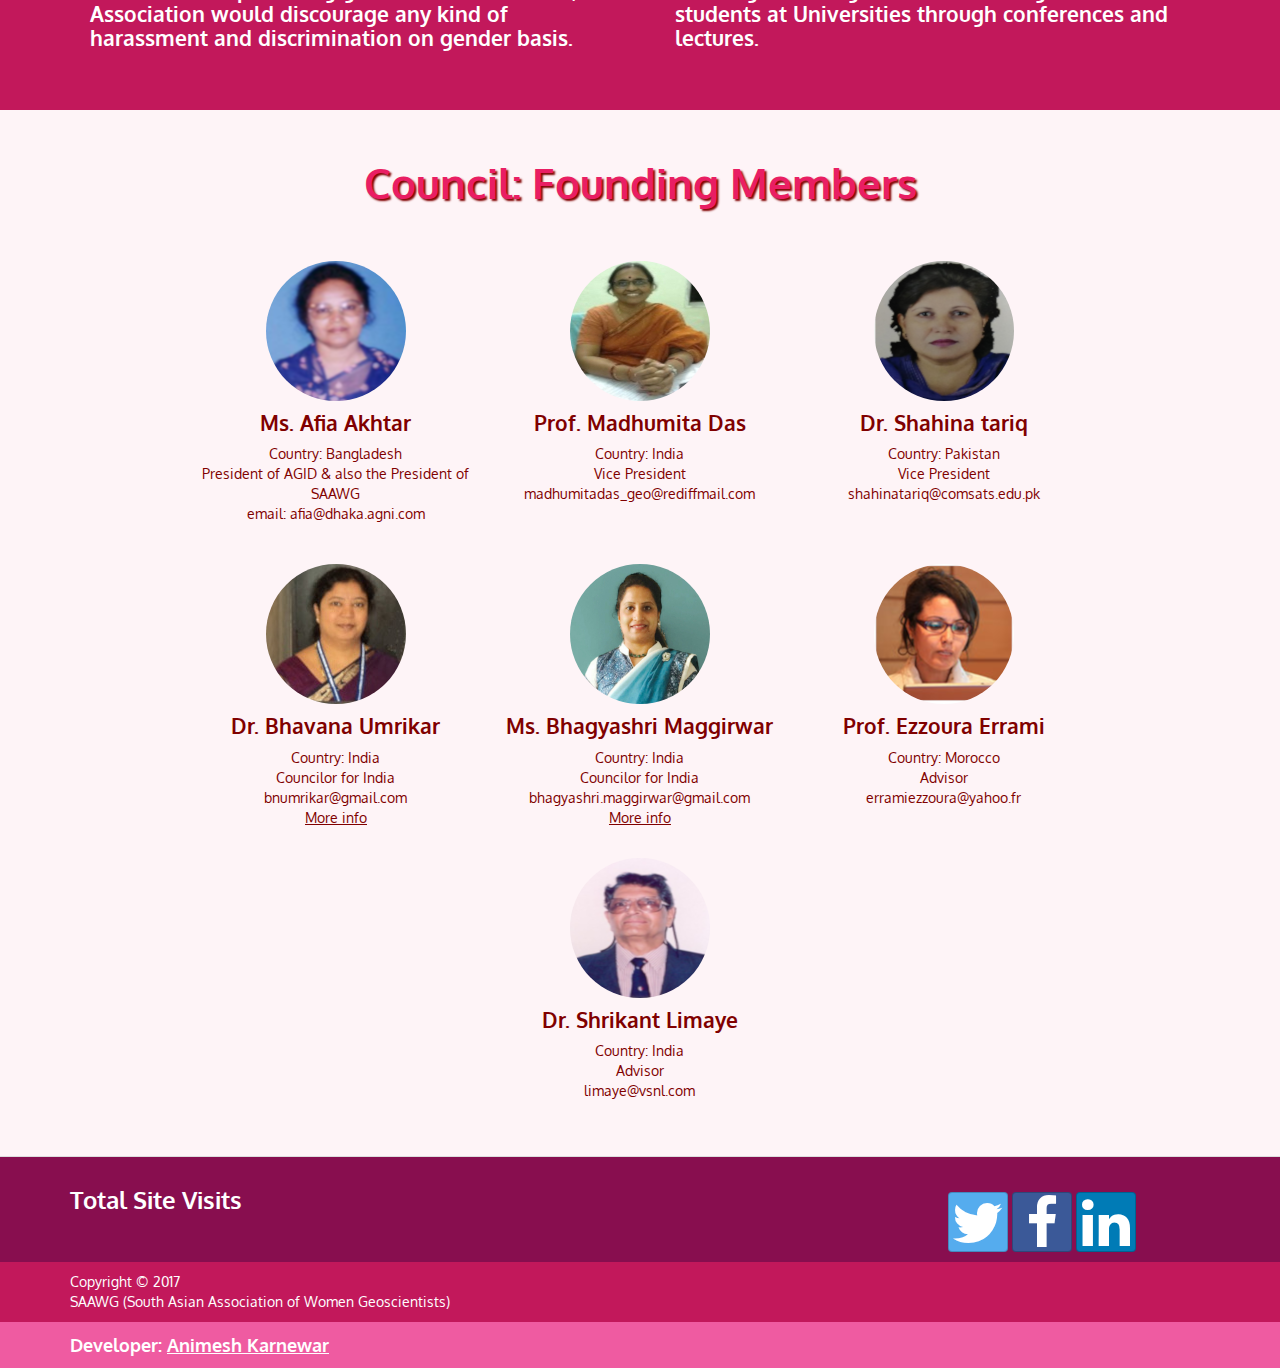
==== commit 5d669ac9: "More info for Bhavana Umrikar added" ====
--- a/index.html
+++ b/index.html
@@ -368,21 +368,87 @@
           <div class="clearfix visible-md-block visible-lg-block"></div>
 
           <!-- Bhavana Umrikar -->
-          <div class="col-md-4">
+          <div class="col-md-4 members-info">
             <div class="panel panel-default">
               <div class="panel-body">
                 <div class="row">
                   <div class="center-block">
-                    <img src="public/images/bhavana_umrikar.jpg"
-                        class="img-responsive img-circle center-block"/>
+
+                    <!-- Clicking the image triggers the modal -->
+                    <a data-toggle="modal" data-target="#BhavanaUmrikar" href="">
+                      <img src="public/images/bhavana_umrikar.jpg"
+                          class="img-responsive img-circle center-block"/>
+                    </a>
+
+                    <!-- Modal for more information -->
+                    <!-- modal -->
+
+                    <div class="modal fade" id="BhavanaUmrikar" tabindex="-1" role="dialog" aria-labelledby="abringer">
+                      <div class="modal-dialog modal-lg" role="document">
+                        <div class="modal-content">
+                          <div class="modal-header">
+                            <button type="button" class="close" data-dismiss="modal" aria-label="Close"><span aria-hidden="true">&times;</span></button>
+                            <h3 class="modal-title text-center text-title-maroon" id="myModalLabel"
+                              style="font-size: 2.4em;">
+                              <strong>Dr. Bhavana Umrikar</strong>
+                            </h3>
+                            <p class="text-center text-subtitle-maroon" style="font-size: 1.3em;">
+                              <span style="font-weight: bold;"> M.Sc. (Geology) Ph.D. (Hydrogeology) </span> <br>Associate Professor, Department of Geology, SPPU (Savitribai Phule Pune University), Pune, Maharashtra, India</p>
+                          </div>
+                          <div class="modal-body text-subtitle-maroon" style="font-size: 1.5em;">
+                            Possesses more than 17 years teaching experience at post graduate level. Specializes in Hydrogeology, Watershed Management and RS – GIS. <br><br>
+
+                            Shoulders various responsibilities at the Department of Geology of teaching, research and extension activities like career counselling and guidance to M Sc students.<br><br>
+
+                            Completed several projects on geo-environment appraisal, site suitability for water harvesting structures, watershed prioritization and urban hydrogeological studies. <br><br>
+
+                            Presented several papers in national and international conferences and more than 30 publications in national and international journals. Acquired various trainings in hydrogeology at Austria, China, Germany and The Netherlands. <br><br>
+
+                            <b style="font-size: 1.2em;">Honors &amp; Awards</b>: <br>
+                            <ul>
+                              <li>
+                                Recipient of the fellowship under the Netherlands Fellowship Programme (NFP) for attending the short course at UNESCO-IHE, Institute for Water Education, Delft, The Netherlands, 2013.
+                              </li>
+
+                              <li>
+                                UGC-TEC scholarship has been awarded (VI consortium) under group IV to visit Mauritius University (2010).
+                              </li>
+
+                              <li>
+                                Department of Geosciences, Freie University, Berlin has hosted as a post-doc researcher in the framework of Erasmus Mundus External Cooperation Window: Lot – 7 (2009).
+                              </li>
+
+                              <li>
+                                Recipient of the Best Paper Presentation Award during XII convention of ISTE (Maharashtra – Goa Section) and National Seminar held on 12th and 13th January, 2008. The theme of the convention was “Challenges for Technical Education in view of Global Changes" (2008).
+                              </li>
+
+                              <li>
+                                Recipient of the NNRMS sponsorship for the training on RS and GIS Applications in Geosciences, held at IIRS, Dehradun (2006).
+                              </li>
+
+                              <li>
+                                Recipient of the ‘Best Poster Presentation Award’ in Earth System Sciences section, during 91st Indian Science Congress held at Chandigad (2004).
+                              </li>
+
+                              <li>
+                                Recipient of Prof. K. V. Kelkar and Prof. W. B. Metre award for securing 1st rank in M.Sc. (Geology), University of Pune (1993).
+                              </li>
+                            </ul>
+                          </div>
+                        </div>
+                      </div>
+                    </div>
+
                   </div>
                 </div>
 
                 <div  class="row text-center">
                   <h4 class="text-title-maroon"> <strong> Dr. Bhavana Umrikar </strong> </h3>
-                  <p class="text-subtitle-maroon">Country: India <br>
+                  <p class="text-subtitle-maroon remove-bottom-margin-for-p">Country: India <br>
                   Councilor for India<br>
                   bnumrikar@gmail.com</p>
+                  <a data-toggle="modal" class="text-subtitle-maroon text-" data-target="#BhagyashriMaggirwar" href="">
+                  <u> More info </u> </a>
                 </div>
               </div>
             </div>
@@ -398,7 +464,7 @@
                     <!-- Button trigger modal -->
                     <a data-toggle="modal" data-target="#BhagyashriMaggirwar" href="">
                       <img src="public/images/bhagyashri_maggirwar.jpg"
-                          class="img-responsive img-circle center-block" />
+                          class="img-responsive img-circle center-block"/>
                     </a>
 
                     <!--  modal for information -->
@@ -410,7 +476,7 @@
                             <button type="button" class="close" data-dismiss="modal" aria-label="Close"><span aria-hidden="true">&times;</span></button>
                             <h3 class="modal-title text-center text-title-maroon" id="myModalLabel"
                               style="font-size: 2.4em;">
-                              <strong>Bhagyashri Maggirwar</strong>
+                              <strong>Ms. Bhagyashri Maggirwar</strong>
                             </h3>
                             <p class="text-center text-subtitle-maroon" style="font-size: 1.3em;">
                               <span style="font-weight: bold;"> M.Sc. (Geology; GIS, U.K.), Adv. Diploma (Computer) </span> <br>Senior Geologist, Groundwater Surveys and Development Agency, Govt. of Maharashtra, India</p>
@@ -427,10 +493,23 @@
                             Presented 5 research papers in international conferences and 5 research papers in peer reviewed journals. <br><br>
 
                             <b style="font-size: 1.2em;">Honors &amp; Awards</b>: <br>
-                            First rank in the university in post-graduation. <br>
-                            “Best Junior Geologist Award” by the Groundwater Surveys and Development Agency. <br>
-                            “David Ebdon Prize for Progress and Effort in GIS” by the University of Nottingham, UK. <br>
-                            Commonwealth Scholar of 2014.
+                            <ul>
+                              <li>
+                                First rank in the university in post-graduation.
+                              </li>
+
+                              <li>
+                                “Best Junior Geologist Award” by the Groundwater Surveys and Development Agency.
+                              </li>
+
+                              <li>
+                                “David Ebdon Prize for Progress and Effort in GIS” by the University of Nottingham, UK.
+                              </li>
+
+                              <li>
+                                Commonwealth Scholar of 2014.
+                              </li>
+                            </ul>                          
                           </div>
                         </div>
                       </div>
@@ -441,7 +520,7 @@
 
                 <div  class="row text-center">
                   <h4 class="text-title-maroon"> <strong> Ms. Bhagyashri Maggirwar </strong> </h3>
-                  <p class="text-subtitle-maroon" style="margin-bottom: 0px;">Country: India <br>
+                  <p class="text-subtitle-maroon remove-bottom-margin-for-p">Country: India <br>
                   Councilor for India<br>
                   bhagyashri.maggirwar@gmail.com</p>
                   <a data-toggle="modal" class="text-subtitle-maroon text-" data-target="#BhagyashriMaggirwar" href="">
--- a/public/css/custom.css
+++ b/public/css/custom.css
@@ -308,6 +308,17 @@
 }
 
 /*
+ **************
+ **************
+ Some very generic classes
+ **************
+*/
+
+p.remove-bottom-margin-for-p {
+  margin-bottom: 0px;
+}
+
+/*
 ********************************************************************************
 media queries for the tablet and laptop device sizes
 ********************************************************************************
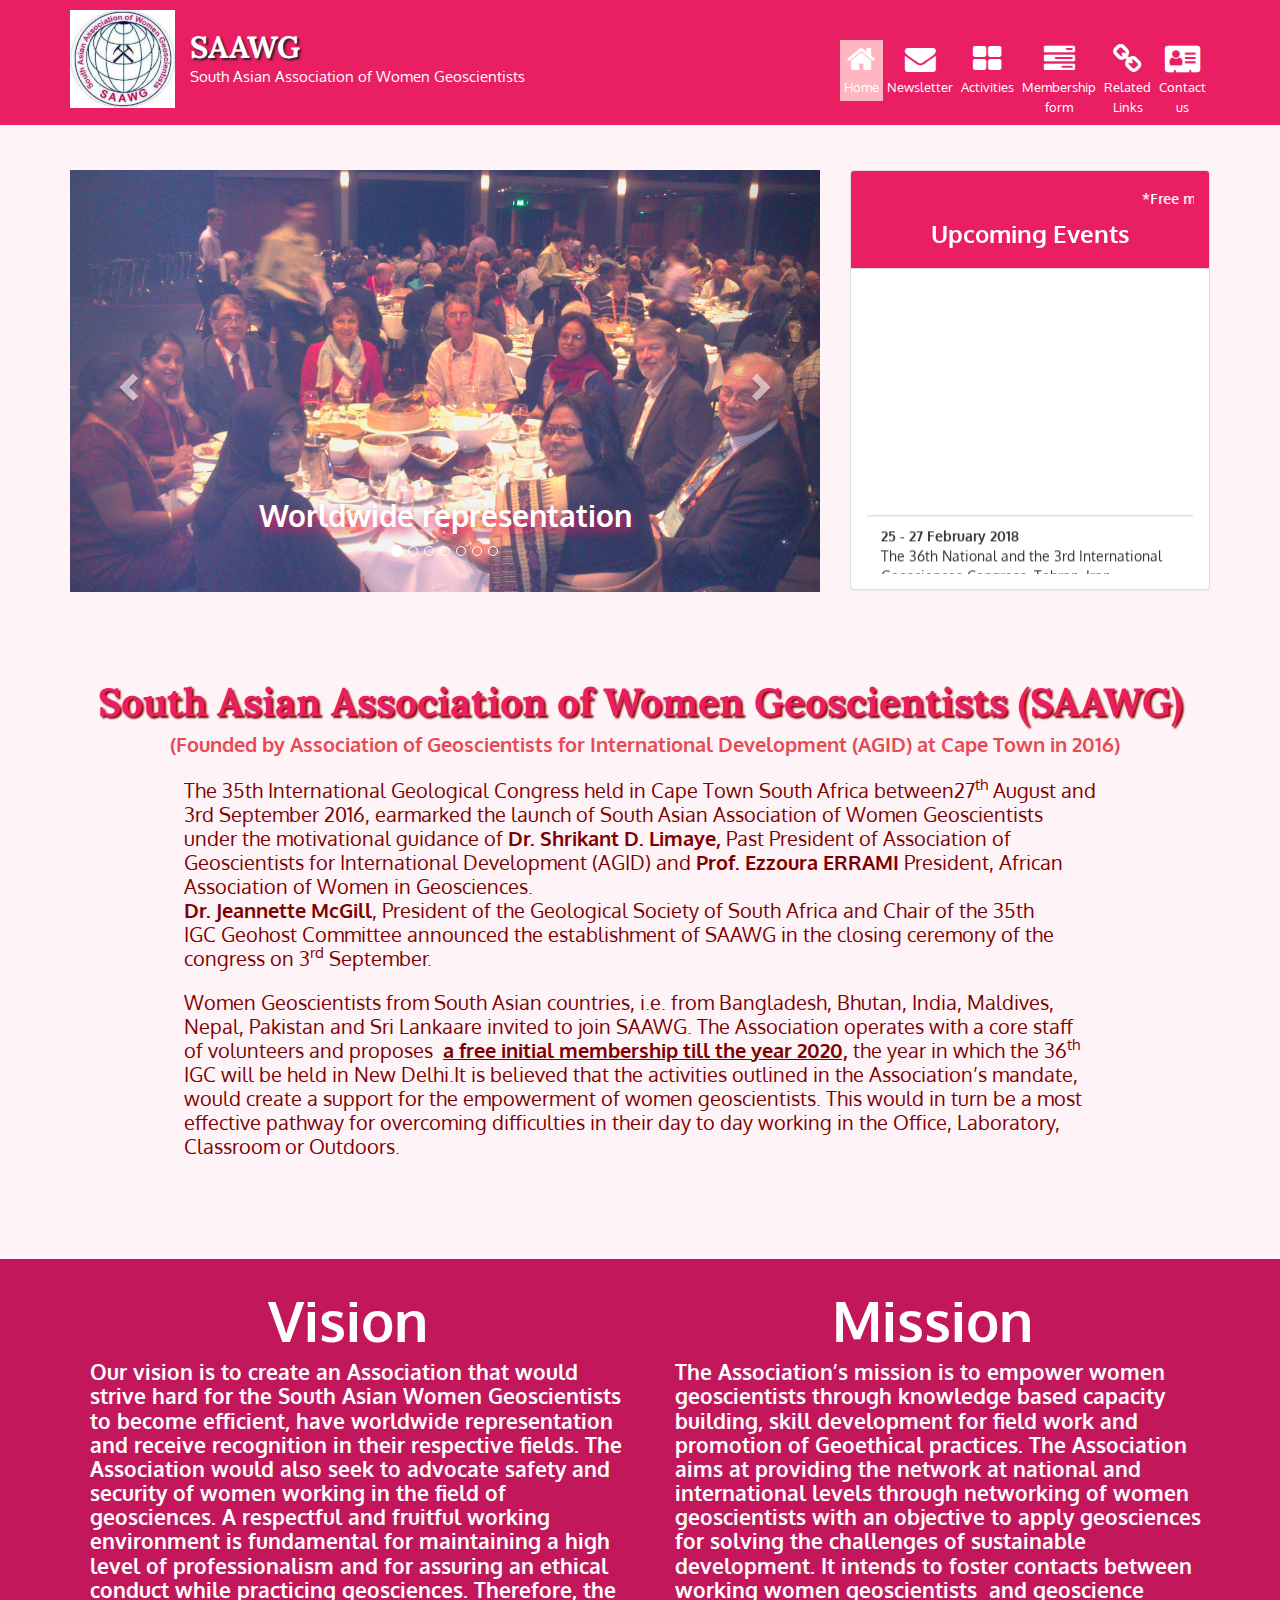
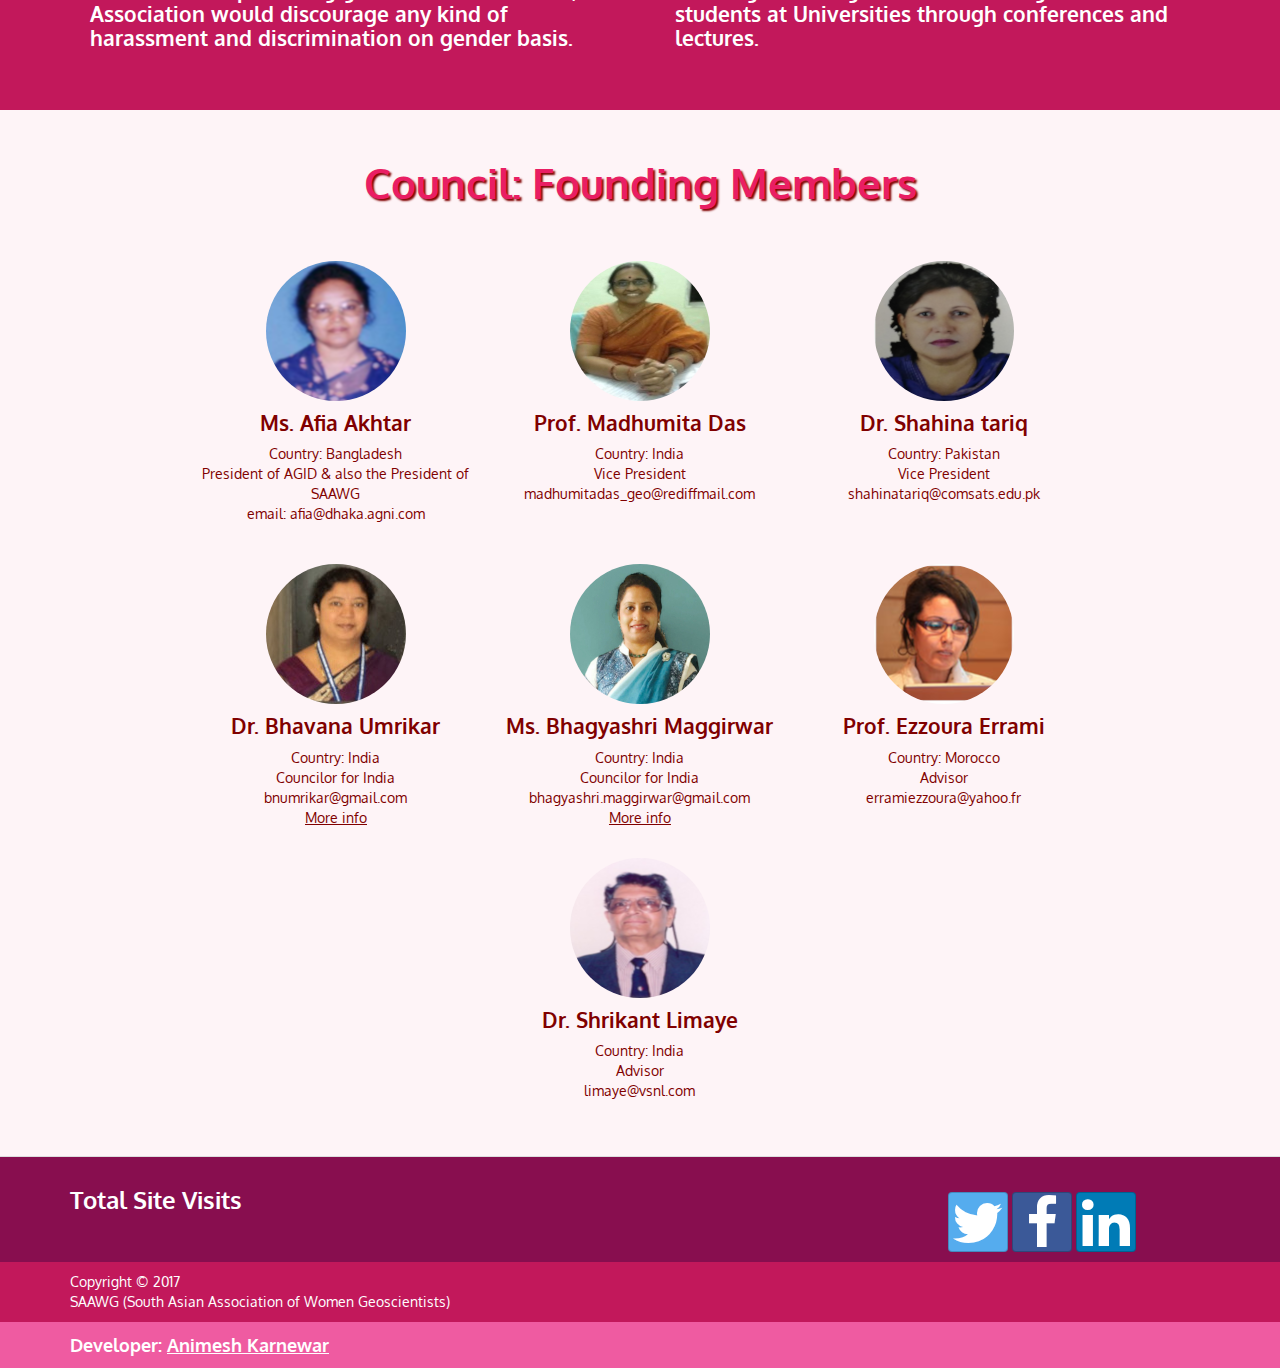
==== commit c0d28142: "upcoming events updated" ====
--- a/index.html
+++ b/index.html
@@ -203,38 +203,48 @@
                     scrolldelay="100" style="height: 290px;">
                   <ul class="list-group" style="margin-bottom: 0px; margin-top: 0px;">
                     <li class="list-group-item">
-                      <p><strong>12 – 15 March 2017</strong><br>
-                        Geotechnical Frontiers 2017. Orlando, Florida, Website: <span style="color: #800000;"><a style="color: #800000;" href="http://geosyntheticsconference.com" target="_blank">http://geosyntheticsconference.com</a></span></p>
-                    </li>
-                    <li class="list-group-item">
-                      <p><strong>13 – 17 March 2017</strong><br>
-                        Joint International Meeting, Geological Society of America and Geological Society of Africa, Geological Evolution of Africa—Making and Breaking of a Continent. African Union Commission Conference Centre, Addis Ababa, Ethiopia<br>
-                        Website:<span style="color: #800000;"><a style="color: #800000;" href="http://community.geosociety.org/africa2017/home" target="_blank"> http://community.geosociety.org/africa2017/home</a></span></p>
-                    </li>
-                    <li class="list-group-item">
-                      <p><strong>26 – 31 March 2017</strong><br>
-                        MineWat2017 – 2nd International Multidisciplinary Conference on Mineral Waters: Genesis, Exploitation, Protection and Valorisation. Vila de Lusa, Portugal.<br>
-                        Website:<span style="color: #800000;"><a style="color: #800000;" href="http://www.minwatportugal2017.org/" target="_blank"> http://www.minwatportugal2017.org/</a></span></p>
-                    </li>
-                    <li class="list-group-item">
-                      <p><strong>5 – 9 April 2017</strong><br>
-                        The American Association of Geographers (AAG) 2017 Annual Meeting, Boston, Massachusetts, USA Website:<span style="color: #800000;"> <a style="color: #800000;" href="http://www.aag.org/" target="_blank">http://www.aag.org/</a></span></p>
-                    </li>
-                    <li class="list-group-item">
-                      <p><strong>29 May – 1 June 2017</strong><br>
-                        LuWQ2017 – International conference on LAND USE and WATER QUALITY. The Hague, The Netherlands, Website:<span style="color: #800000;"><a style="color: #800000;" href="http://www.luwq2017.nl/" target="_blank"> http://www.luwq2017.nl/</a></span></p>
-                    </li>
-                    <li class="list-group-item">
-                      <p><strong>29 May – 2 June 2017</strong><br>
-                        4th World Landslide Forum. International Consortium on Landslides. Ljubljana, Slovenia.<br>
-                        Website: <span style="color: #800000;"><a style="color: #800000;" href="http://www.wlf4.org/" target="_blank">http://www.wlf4.org/</a></span></p>
-                    </li>
-                    <li class="list-group-item">
-                      <p><strong>11 – 13 July 2017</strong><br>
-                        Australasian Groundwater Conference 2017. Sydney, Australia, Contact:<span style="color: #0000ff;"> w.timms@unsw.edu.au</span></p>
-                    </li>
-                    <li class="list-group-item">
-                      <p><strong>More Coming events available from:</strong> <span style="color: #800000;"><a style="color: #800000;" href="http://iugs.org/index.php?page=calendar" target="_blank">http://iugs.org/index.php?page=calendar</a></span></p>
+                      <p><strong>25 - 27 February 2018</strong><br>
+                        The 36th National and the 3rd International Geosciences Congress, Tehran, Iran,<br> Website: <span style="color: #800000;"><a style="color: #800000;" href="http://36nigc.conference.gsi.ir/en" target="_blank">http://36nigc.conference.gsi.ir/en</a></span></p>
+                    </li>
+                    <li class="list-group-item">
+                      <p><strong>28 February - 2 March 2018</strong><br>
+                        World Sustainable Energy Days 2018, Wels, Austria,<br>
+                        Website:<span style="color: #800000;"><a style="color: #800000;" href="http://www.wsed.at/en/world-sustainable-energy-days.html" target="_blank"> http://www.wsed.at/en/world-sustainable-energy-days.html</a></span></p>
+                    </li>
+                    <li class="list-group-item">
+                      <p><strong>20 - 24 March 2018</strong><br>
+                        Earth Sciences for Society. El Jadida/Marrakech, Morocco. Organized by the Arab GU, AAWG and AGN,<br>
+                        Details:<span style="color: #800000;"><a style="color: #800000;" href="http://iugs.org/uploads/First%20circular%204-1-2017-1.pdf" target="_blank"> http://iugs.org/uploads/First%20circular%204-1-2017-1.pdf</a></span></p>
+                    </li>
+                    <li class="list-group-item">
+                      <p><strong>8 - 13 April 2018</strong><br>
+                        European Geosciences Union (EGU) - General Assembly 2018, Vienna,<br>
+                        Website:<span style="color: #800000;"> <a style="color: #800000;" href="https://www.egu2018.eu/" target="_blank">https://www.egu2018.eu/</a></span></p>
+                    </li>
+                    <li class="list-group-item">
+                      <p><strong>4 - 5 June 2018</strong><br>
+                        5th Annual International Conference on Geology &amp; Earth Science, Athens, Greece,<br>
+                        Website:<span style="color: #800000;"><a style="color: #800000;" href="https://www.atiner.gr/geology" target="_blank"> https://www.atiner.gr/geology</a></span></p>
+                    </li>
+                    <li class="list-group-item">
+                      <p><strong>16 - 21 June 2018</strong><br>
+                        IUGS Resources for Future Generations RFG2018 Conference. Vancouver, Canada,<br>
+                        Website: <span style="color: #800000;"><a style="color: #800000;" href="http://rfg2018.org" target="_blank">http://rfg2018.org</a></span></p>
+                    </li>
+                    <li class="list-group-item">
+                      <p><strong>22 - 26 July 2018</strong><br>
+                        International Geoscience Education Organization (IGEO) four yearly conferences: GeoSciEdVIII, Campinas, Sao Paulo, Brazil,<br>
+                        Details:<span style="color: #800000;"><a style="color: #800000;" href="https://www.facebook.com/geoscied2018/" target="_blank">https://www.facebook.com/geoscied2018/</a></span></p>
+                    </li>
+                    <li class="list-group-item">
+                      <p><strong>23 - 26 September 2018</strong><br>
+                        GeoEdmonton 2018, the 71st Canadian Geotechnical Conference and the 13th Joint CGS/IAH-CNC Groundwater Conference, Edmonton, Alberta, Canada,<br>
+                        Website:<span style="color: #800000;"><a style="color: #800000;" href="http://www.geoedmonton2018.ca/" target="_blank">http://www.geoedmonton2018.ca/</a></span></p>
+                    </li>
+                    <li class="list-group-item">
+                      <p><strong>23 - 28 September 2018</strong><br>
+                        Summit: Geoscience and Society "Bridges to Global Health, Resilience, and Sustainability" Fairmont Southampton in Hamilton, Bermuda, UK,<br>
+                        Details:<span style="color: #800000;"><a style="color: #800000;" href="http://docs.wixstatic.com/ugd/5195a5_55644ddd560f411fba3ebc5563d52751.pdf" target="_blank">http://docs.wixstatic.com/ugd/5195a5_55644ddd560f411fba3ebc5563d52751.pdf</a></span></p>
                     </li>
                   </ul>
                 </marquee>
@@ -509,7 +519,7 @@
                               <li>
                                 Commonwealth Scholar of 2014.
                               </li>
-                            </ul>                          
+                            </ul>
                           </div>
                         </div>
                       </div>
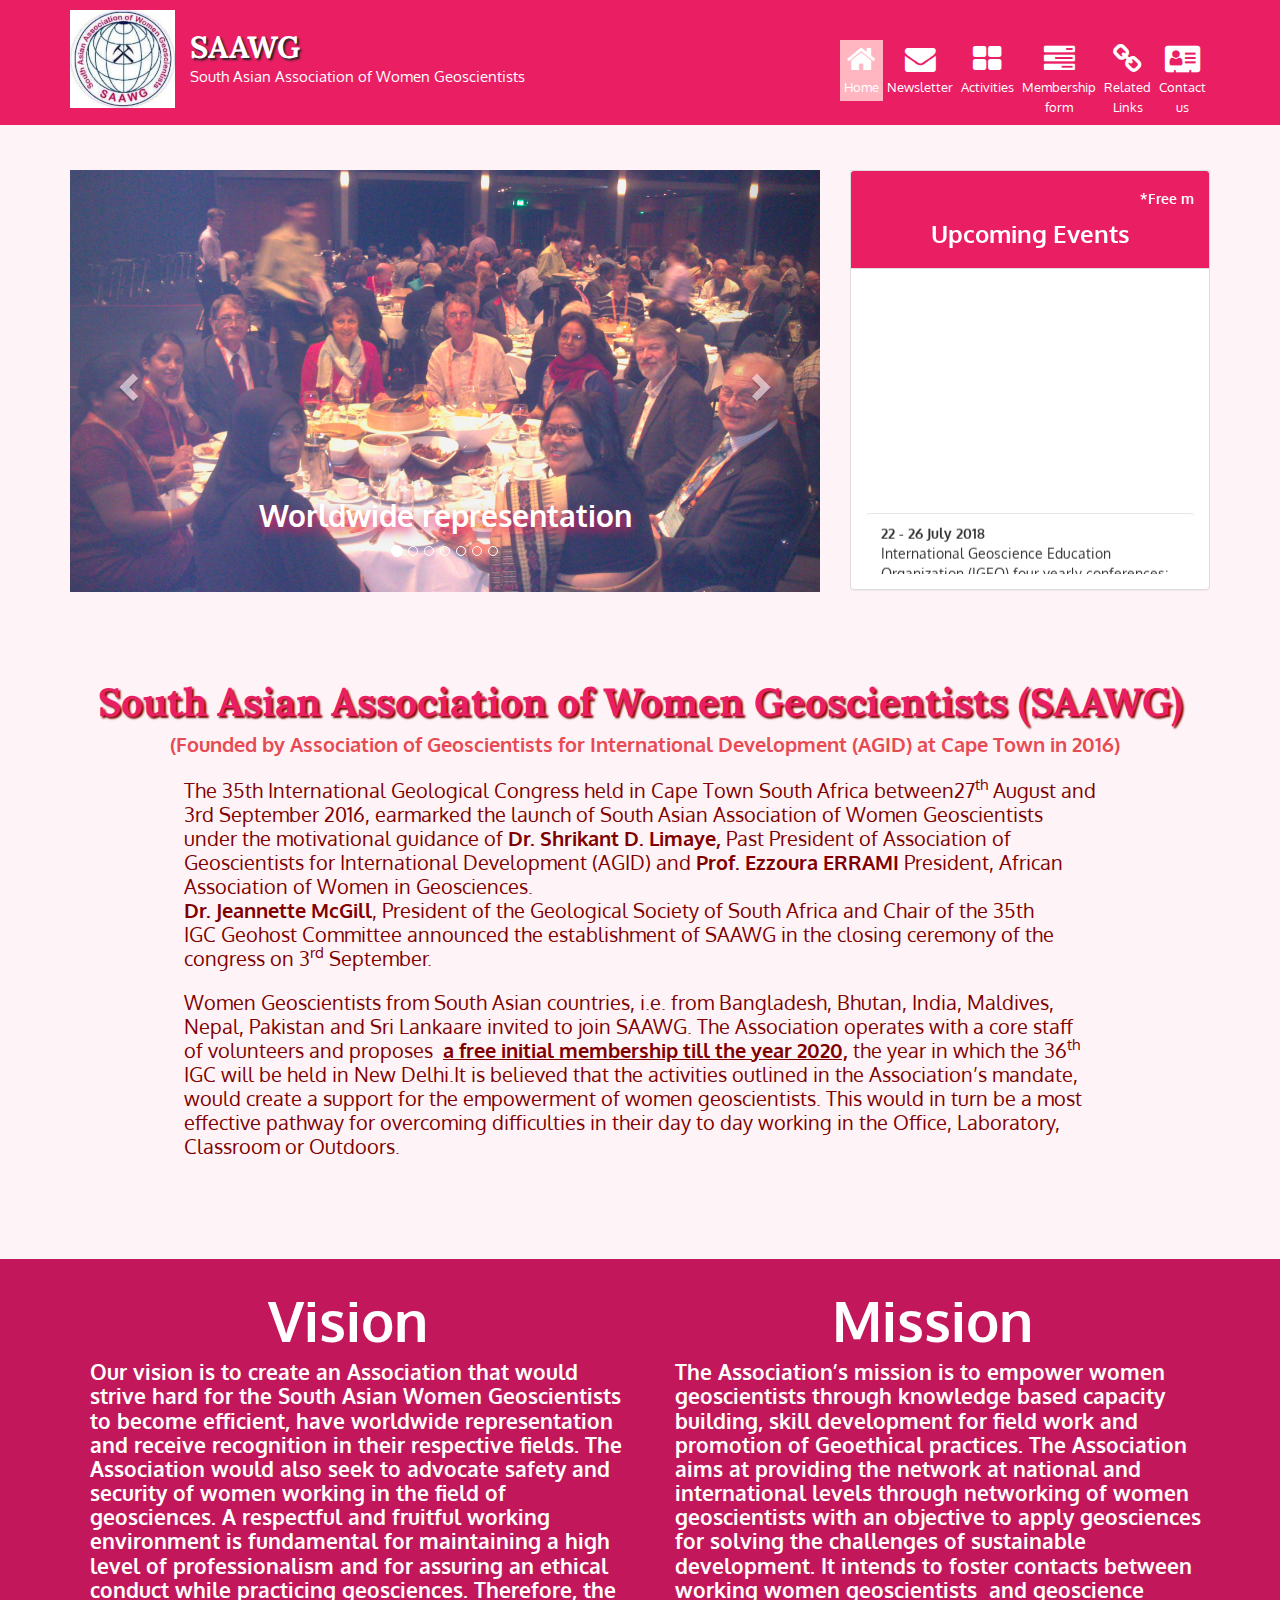
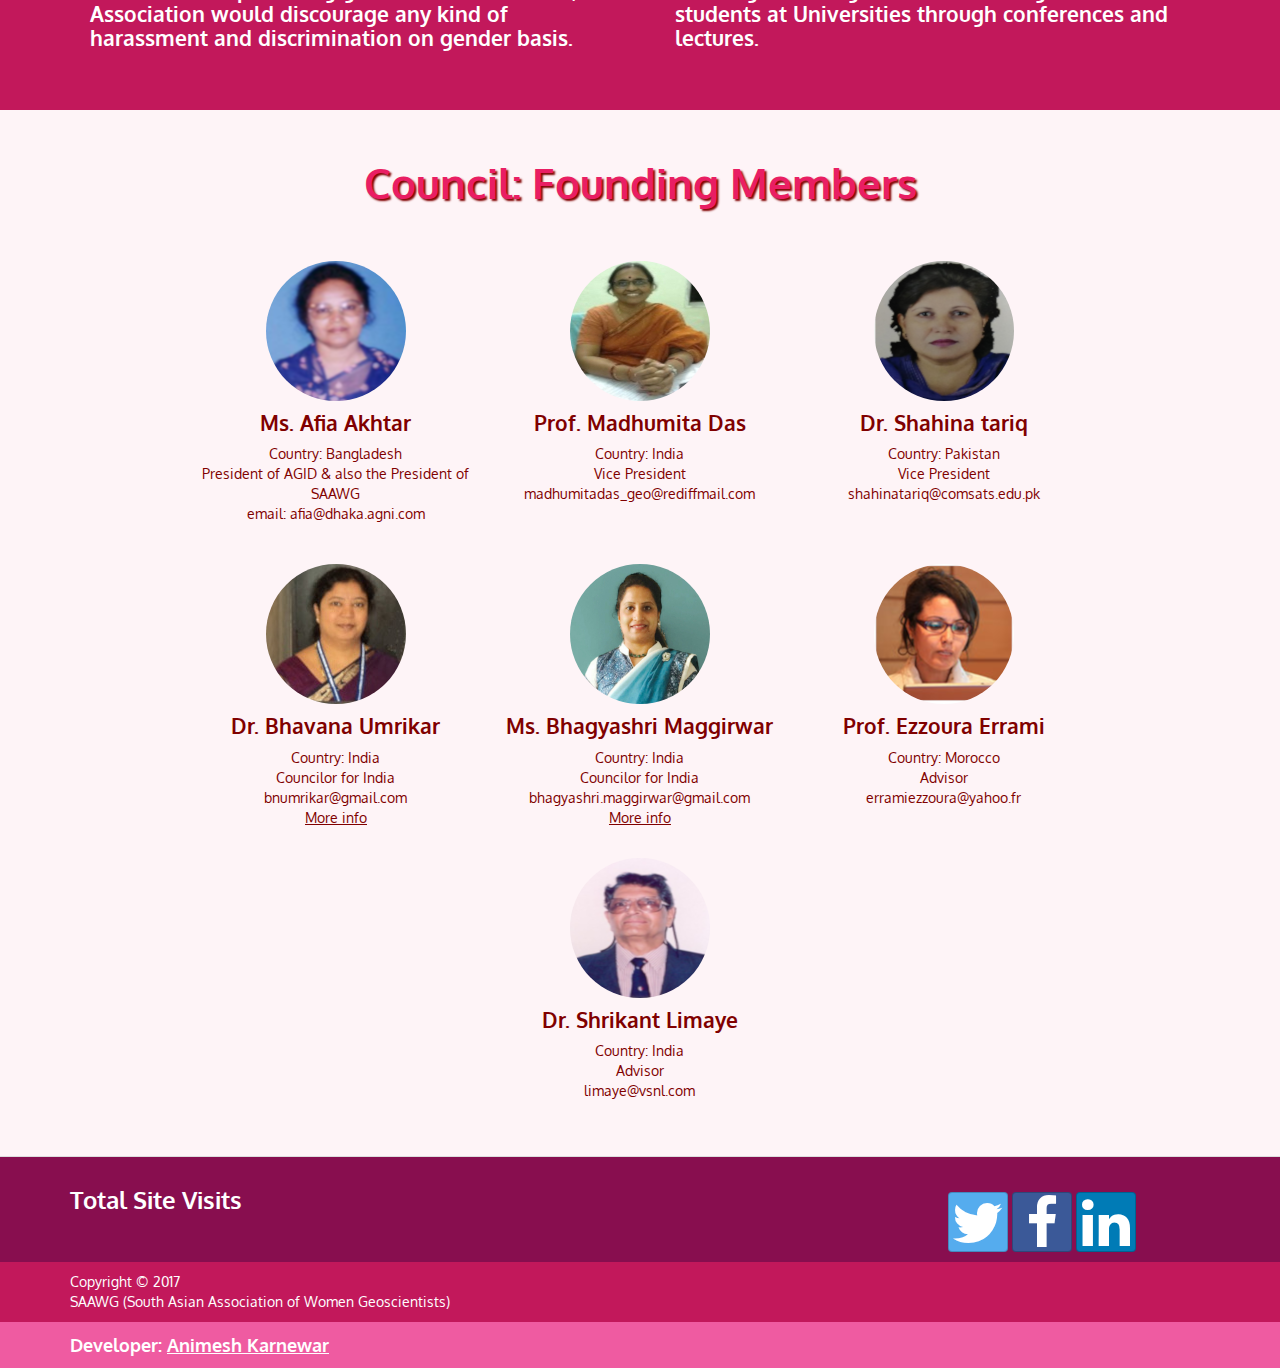
==== commit 4e635456: "new events added" ====
--- a/index.html
+++ b/index.html
@@ -203,40 +203,37 @@
                     scrolldelay="100" style="height: 290px;">
                   <ul class="list-group" style="margin-bottom: 0px; margin-top: 0px;">
                     <li class="list-group-item">
-                      <p><strong>25 - 27 February 2018</strong><br>
-                        The 36th National and the 3rd International Geosciences Congress, Tehran, Iran,<br> Website: <span style="color: #800000;"><a style="color: #800000;" href="http://36nigc.conference.gsi.ir/en" target="_blank">http://36nigc.conference.gsi.ir/en</a></span></p>
-                    </li>
-                    <li class="list-group-item">
-                      <p><strong>28 February - 2 March 2018</strong><br>
-                        World Sustainable Energy Days 2018, Wels, Austria,<br>
-                        Website:<span style="color: #800000;"><a style="color: #800000;" href="http://www.wsed.at/en/world-sustainable-energy-days.html" target="_blank"> http://www.wsed.at/en/world-sustainable-energy-days.html</a></span></p>
-                    </li>
-                    <li class="list-group-item">
-                      <p><strong>20 - 24 March 2018</strong><br>
-                        Earth Sciences for Society. El Jadida/Marrakech, Morocco. Organized by the Arab GU, AAWG and AGN,<br>
-                        Details:<span style="color: #800000;"><a style="color: #800000;" href="http://iugs.org/uploads/First%20circular%204-1-2017-1.pdf" target="_blank"> http://iugs.org/uploads/First%20circular%204-1-2017-1.pdf</a></span></p>
-                    </li>
-                    <li class="list-group-item">
-                      <p><strong>8 - 13 April 2018</strong><br>
-                        European Geosciences Union (EGU) - General Assembly 2018, Vienna,<br>
-                        Website:<span style="color: #800000;"> <a style="color: #800000;" href="https://www.egu2018.eu/" target="_blank">https://www.egu2018.eu/</a></span></p>
-                    </li>
-                    <li class="list-group-item">
-                      <p><strong>4 - 5 June 2018</strong><br>
-                        5th Annual International Conference on Geology &amp; Earth Science, Athens, Greece,<br>
-                        Website:<span style="color: #800000;"><a style="color: #800000;" href="https://www.atiner.gr/geology" target="_blank"> https://www.atiner.gr/geology</a></span></p>
-                    </li>
-                    <li class="list-group-item">
-                      <p><strong>16 - 21 June 2018</strong><br>
-                        IUGS Resources for Future Generations RFG2018 Conference. Vancouver, Canada,<br>
-                        Website: <span style="color: #800000;"><a style="color: #800000;" href="http://rfg2018.org" target="_blank">http://rfg2018.org</a></span></p>
-                    </li>
-                    <li class="list-group-item">
                       <p><strong>22 - 26 July 2018</strong><br>
                         International Geoscience Education Organization (IGEO) four yearly conferences: GeoSciEdVIII, Campinas, Sao Paulo, Brazil,<br>
                         Details:<span style="color: #800000;"><a style="color: #800000;" href="https://www.facebook.com/geoscied2018/" target="_blank">https://www.facebook.com/geoscied2018/</a></span></p>
                     </li>
                     <li class="list-group-item">
+                      <p><strong>9 - 14 September 2018</strong><br>
+                        45th IAH Congress "Groundwater and Life", Daejeon, Korea,<br>
+                        Details:<span style="color: #800000;"><a style="color: #800000;" href="http://www.iah2018.org" target="_blank">http://www.iah2018.org</a></span></p>
+                    </li>
+                    <li class="list-group-item">
+                      <p><strong>10 - 13 September 2018</strong><br>
+                        CBGA 2018 – XXI International Conference of the Carpathian-Balkan Geological Association, Salzburg, Austria,<br>
+                        Details:<span style="color: #800000;"><a style="color: #800000;" href="http://cbga.sbg.ac.at/" target="_blank">http://cbga.sbg.ac.at/</a></span></p>
+                    </li>
+                    <li class="list-group-item">
+                      <p><strong>10 - 13 September 2018</strong><br>
+                        19th General Assembly of Wegener on Earth Deformation and the study of earthquakes, Grenoble, France,<br>
+                        Details:<span style="color: #800000;"><a style="color: #800000;" href="https://wegener2018.sciencesconf.org/" target="_blank">https://wegener2018.sciencesconf.org/</a></span></p>
+                    </li>
+                    <li class="list-group-item">
+                      <p><strong>12 - 14 September 2018</strong><br>
+                        Joint Congress SGI-SIMP "Geosciences for the environment, natural hazards and cultural heritage", Catania, Italy,<br>
+                        Details:<span style="color: #800000;"><a style="color: #800000;" href="http://www.sgicatania2018.it/" target="_blank">http://www.sgicatania2018.it/</a></span></p>
+                    </li>
+                    <li class="list-group-item">
+                      <p><strong>15 - 23 September 2018</strong><br>
+                        61st AEG Annual Meeting / XIII IAEG Congress, San Francisco, USA
+                        "Engineering Geology for a Sustainable World",<br>
+                        Details:<span style="color: #800000;"><a style="color: #800000;" href="https://www.aegannualmeeting.org/" target="_blank">https://www.aegannualmeeting.org/</a></span></p>
+                    </li>
+                    <li class="list-group-item">
                       <p><strong>23 - 26 September 2018</strong><br>
                         GeoEdmonton 2018, the 71st Canadian Geotechnical Conference and the 13th Joint CGS/IAH-CNC Groundwater Conference, Edmonton, Alberta, Canada,<br>
                         Website:<span style="color: #800000;"><a style="color: #800000;" href="http://www.geoedmonton2018.ca/" target="_blank">http://www.geoedmonton2018.ca/</a></span></p>
@@ -244,7 +241,16 @@
                     <li class="list-group-item">
                       <p><strong>23 - 28 September 2018</strong><br>
                         Summit: Geoscience and Society "Bridges to Global Health, Resilience, and Sustainability" Fairmont Southampton in Hamilton, Bermuda, UK,<br>
-                        Details:<span style="color: #800000;"><a style="color: #800000;" href="http://docs.wixstatic.com/ugd/5195a5_55644ddd560f411fba3ebc5563d52751.pdf" target="_blank">http://docs.wixstatic.com/ugd/5195a5_55644ddd560f411fba3ebc5563d52751.pdf</a></span></p>
+                        Details:<span style="color: #800000;"><a style="color: #800000;" href="http://docs.wixstatic.com/ugd/5195a5_55644ddd560f411fba3ebc5563d52751.pdf" target="_blank">
+                          http://docs.wixstatic.com/ugd/5195a5_55644ddd560f411fba3ebc5563d52751.pdf</a>
+                        </span></p>
+                    </li>
+                    <li class="list-group-item">
+                      <p><strong>27 - 28 September 2018</strong><br>
+                        Global Summit on Geological and Environmental Engineering, Madrid, Spain,<br>
+                        Website:<span style="color: #800000;"><a style="color: #800000;" href="http://scientificfederation.com/geological-environmental-engineering-2018/" target="_blank">
+                          http://scientificfederation.com/geological-environmental-engineering-2018/</a>
+                        </span></p>
                     </li>
                   </ul>
                 </marquee>
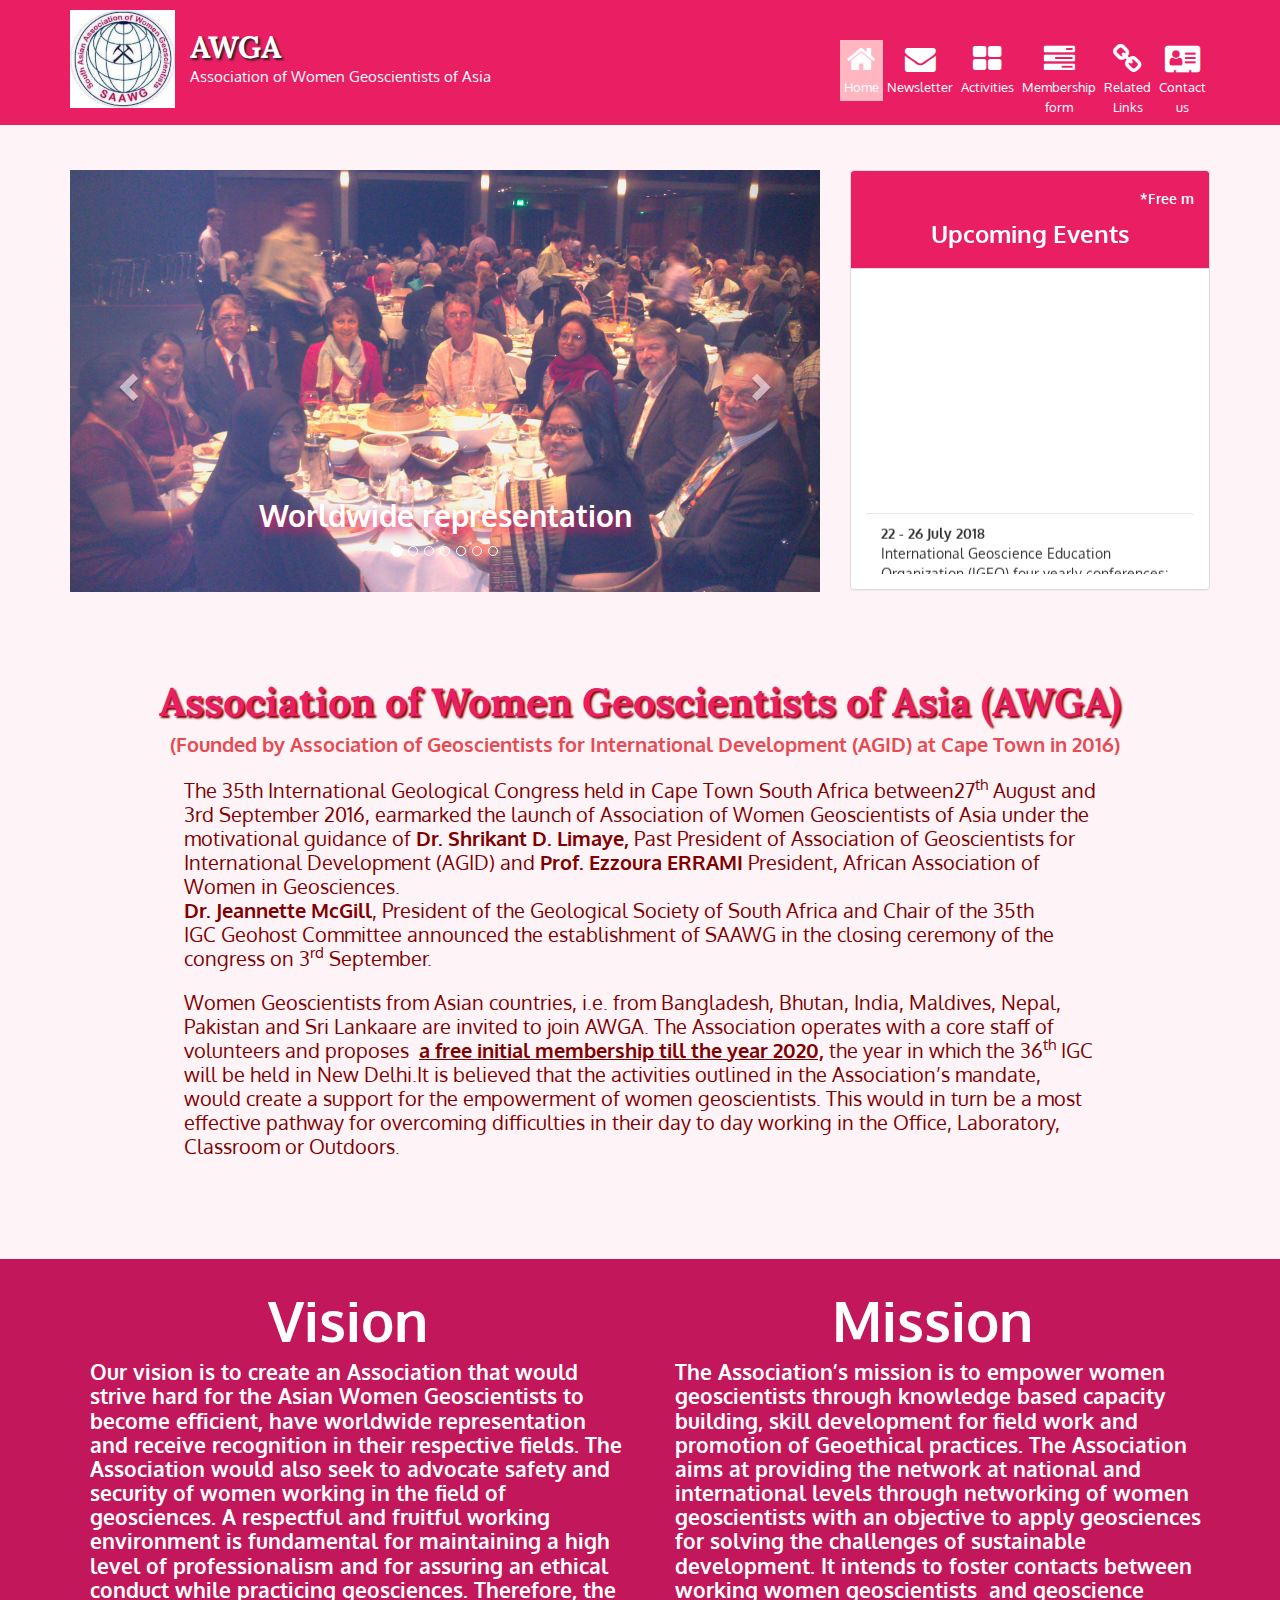
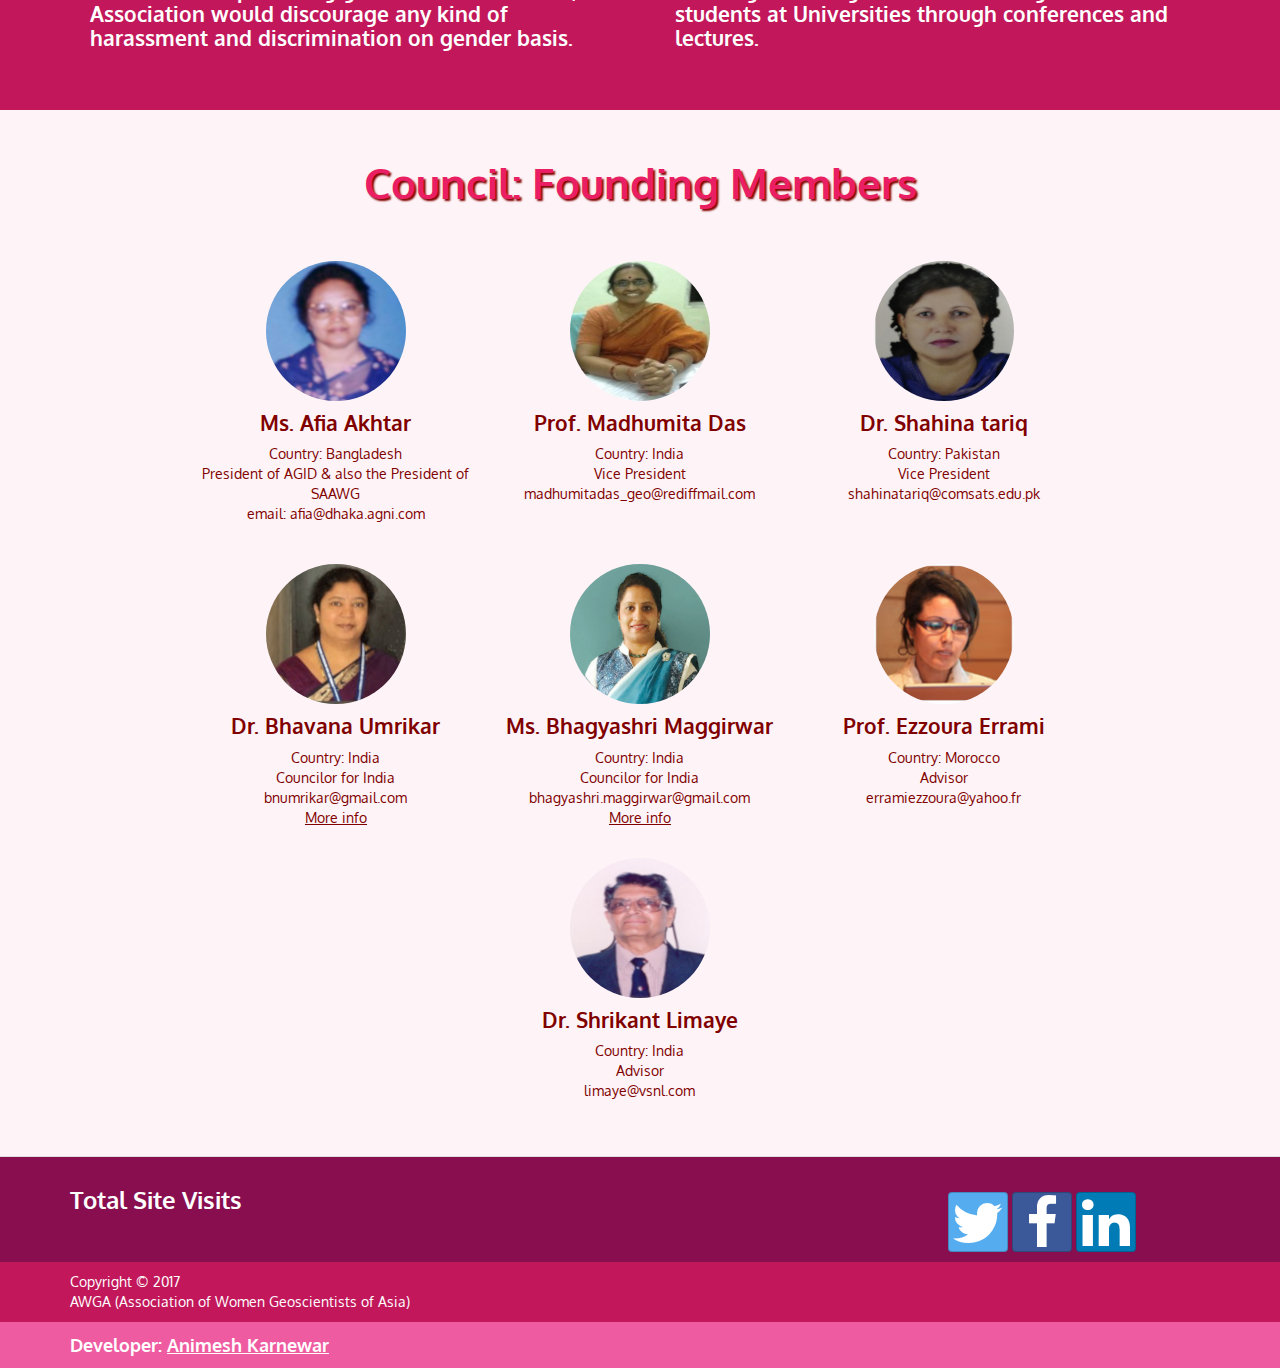
==== commit 61f6d2f8: "change requested by the clients :laughing: :smile:" ====
--- a/index.html
+++ b/index.html
@@ -2,7 +2,7 @@
 <html>
   <head>
     <meta charset="utf-8">
-    <title>saawg-agid website</title>
+    <title>awga-agid website</title>
 
     <!-- Bootstrap Style sheet for the project -->
     <link rel="stylesheet" href="public/css/bootstrap.min.css" charset="utf-8">
@@ -42,9 +42,9 @@
             </a>
 
             <div class="navbar-brand">
-              <a href="index.html"> <h1> SAAWG </h1> </a>
+              <a href="index.html"> <h1> AWGA </h1> </a>
               <p>
-                <span> South Asian Association of Women Geoscientists </span>
+                <span> Association of Women Geoscientists of Asia </span>
               </p>
             </div>
 
@@ -163,7 +163,7 @@
                 <div class="item">
                   <img src="public/images/gallery/6.jpg" alt="...">
                   <div class="carousel-caption">
-                    <h2> One platform for all South-Asian women geoscientists </h2>
+                    <h2> One platform for all Asian women geoscientists </h2>
                   </div>
                 </div>
 
@@ -265,7 +265,7 @@
       <div class="container">
         <center>
           <span class="main-title">
-            <strong>South Asian Association of Women Geoscientists (SAAWG) </strong>
+            <strong> Association of Women Geoscientists of Asia (AWGA) </strong>
           </span><br>
           <span class="sub-title">
             <strong>&nbsp;</strong>
@@ -278,13 +278,13 @@
         <div class="info center-block">
           <!-- verbose information about the group -->
           <span class="text">
-            The 35th International Geological Congress held in Cape Town South Africa between27<sup>th</sup> August and 3rd September 2016, earmarked the launch of South Asian Association of Women Geoscientists under the motivational guidance of <strong>Dr. Shrikant D. Limaye, </strong>Past President of Association of Geoscientists for International Development (AGID) and <strong> Prof. Ezzoura ERRAMI</strong> President, African Association of Women in Geosciences.<br>
+            The 35th International Geological Congress held in Cape Town South Africa between27<sup>th</sup> August and 3rd September 2016, earmarked the launch of Association of Women Geoscientists of Asia under the motivational guidance of <strong>Dr. Shrikant D. Limaye, </strong>Past President of Association of Geoscientists for International Development (AGID) and <strong> Prof. Ezzoura ERRAMI</strong> President, African Association of Women in Geosciences.<br>
             <strong> Dr. Jeannette McGill</strong>, President of the Geological Society of South Africa and Chair of the 35th IGC&nbsp;Geohost&nbsp;Committee announced the establishment of SAAWG in the closing ceremony of the congress on 3<sup>rd</sup> September.
           </span><br><br>
 
           <!-- second paragraph of the verbose information  -->
           <p>
-            <span class="text">Women Geoscientists from South Asian countries, i.e. from Bangladesh, Bhutan, India, Maldives, Nepal, Pakistan and Sri Lankaare invited to join SAAWG. The Association operates with a core staff of volunteers and proposes &nbsp;<a href="membership-form.html" style="color: inherit;"><strong><u>a free initial membership till the year 2020,</u></strong></a> the year in which the 36<sup>th</sup> IGC will be held in New Delhi.It is believed that the activities outlined in the Association’s mandate, would create a support for the empowerment of women geoscientists. This would in turn be a most effective pathway for overcoming difficulties in their day to day working in the Office, Laboratory, Classroom or Outdoors.</span>
+            <span class="text">Women Geoscientists from Asian countries, i.e. from Bangladesh, Bhutan, India, Maldives, Nepal, Pakistan and Sri Lankaare are invited to join AWGA. The Association operates with a core staff of volunteers and proposes &nbsp;<a href="membership-form.html" style="color: inherit;"><strong><u>a free initial membership till the year 2020,</u></strong></a> the year in which the 36<sup>th</sup> IGC will be held in New Delhi.It is believed that the activities outlined in the Association’s mandate, would create a support for the empowerment of women geoscientists. This would in turn be a most effective pathway for overcoming difficulties in their day to day working in the Office, Laboratory, Classroom or Outdoors.</span>
           </p>
         </div>
 
@@ -298,7 +298,7 @@
           <!-- vision -->
           <div class="col-md-6">
             <h2 class="text-center title-text"> Vision </h2>
-            <p class="text-in-pink">Our vision is to create an Association that would strive hard for the South Asian Women Geoscientists to become efficient, have worldwide representation and receive recognition in their respective fields. The Association would also seek to advocate safety and security of women working in the field of geosciences. A respectful and fruitful working environment is fundamental for maintaining a high level of professionalism and for assuring an ethical conduct while practicing geosciences. Therefore, the Association would discourage any kind of harassment and discrimination on gender basis.</p>
+            <p class="text-in-pink">Our vision is to create an Association that would strive hard for the Asian Women Geoscientists to become efficient, have worldwide representation and receive recognition in their respective fields. The Association would also seek to advocate safety and security of women working in the field of geosciences. A respectful and fruitful working environment is fundamental for maintaining a high level of professionalism and for assuring an ethical conduct while practicing geosciences. Therefore, the Association would discourage any kind of harassment and discrimination on gender basis.</p>
           </div>
 
           <!-- mission -->
@@ -636,7 +636,7 @@
     <div id="sub-footer" class="panel-footer">
       <div class="container">
         Copyright © 2017 <br>
-        SAAWG (South Asian Association of Women Geoscientists)
+        AWGA (Association of Women Geoscientists of Asia)
       </div>
     </div>
 
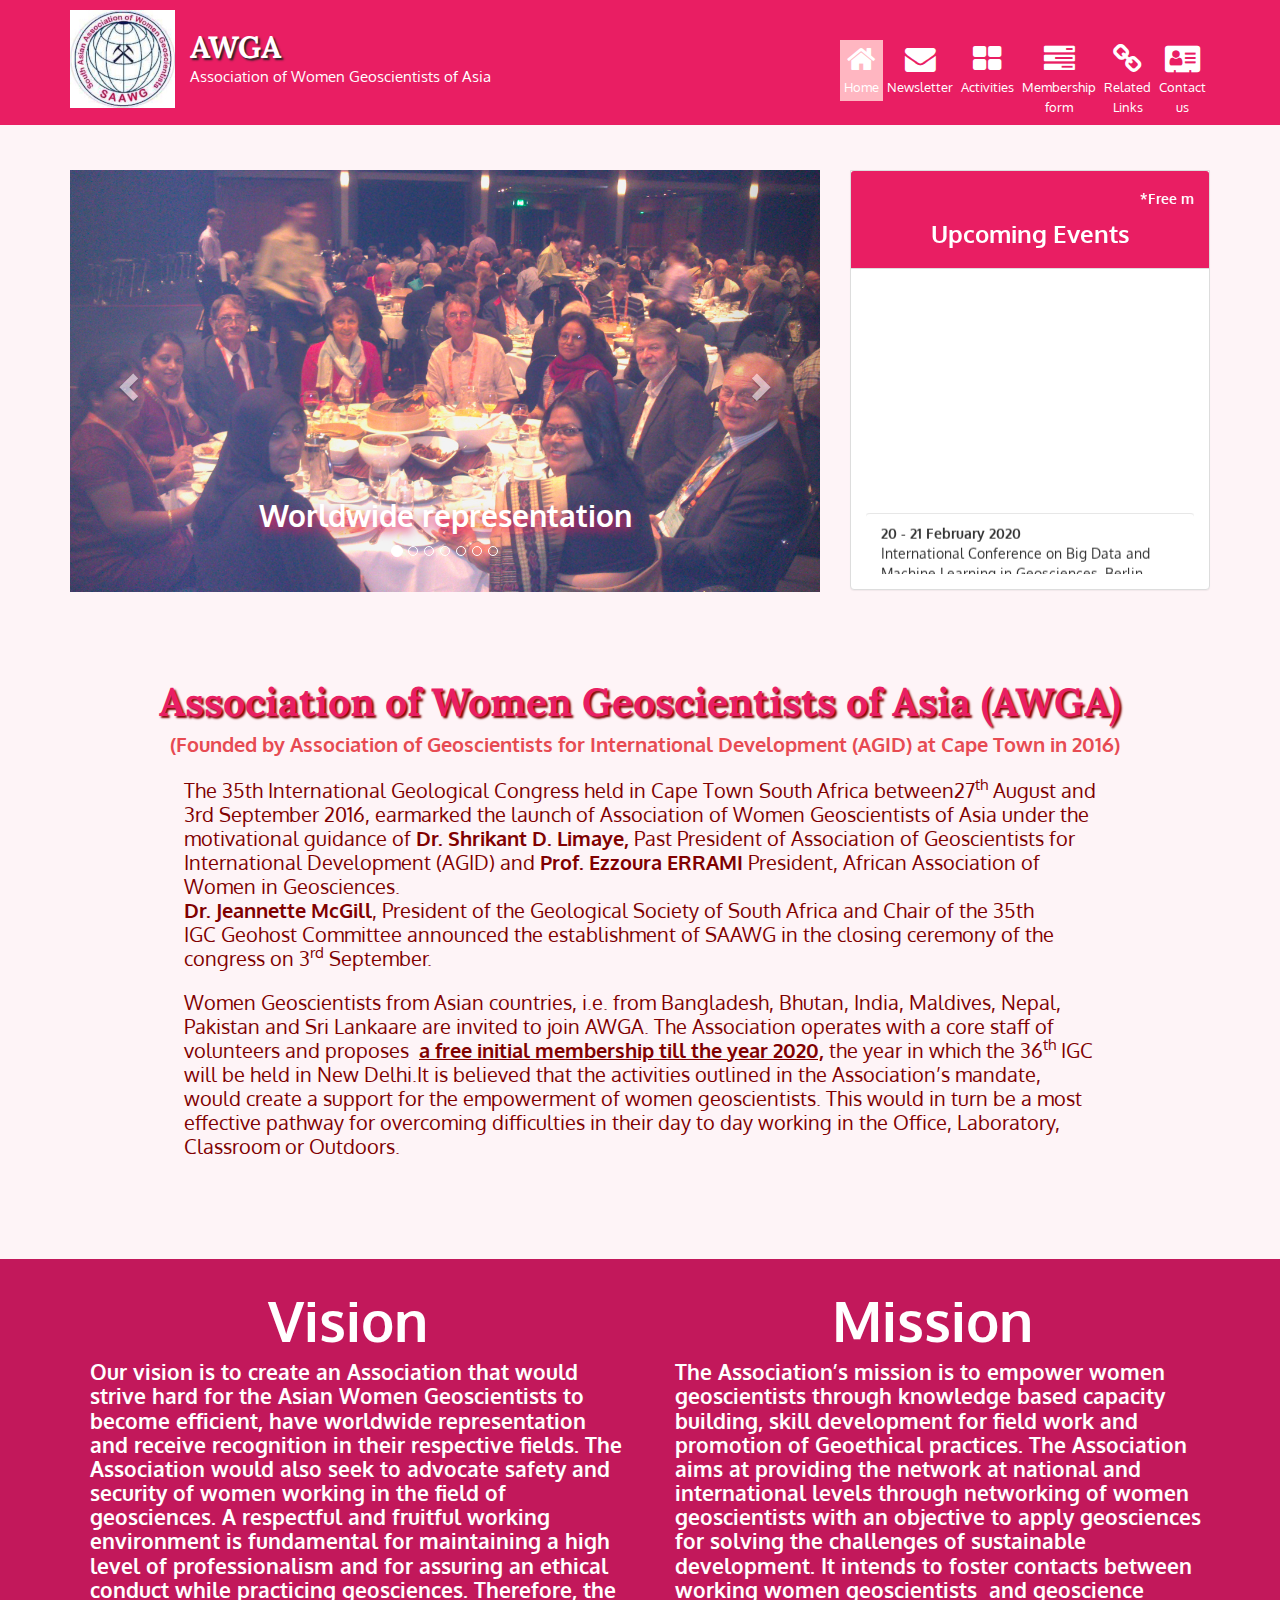
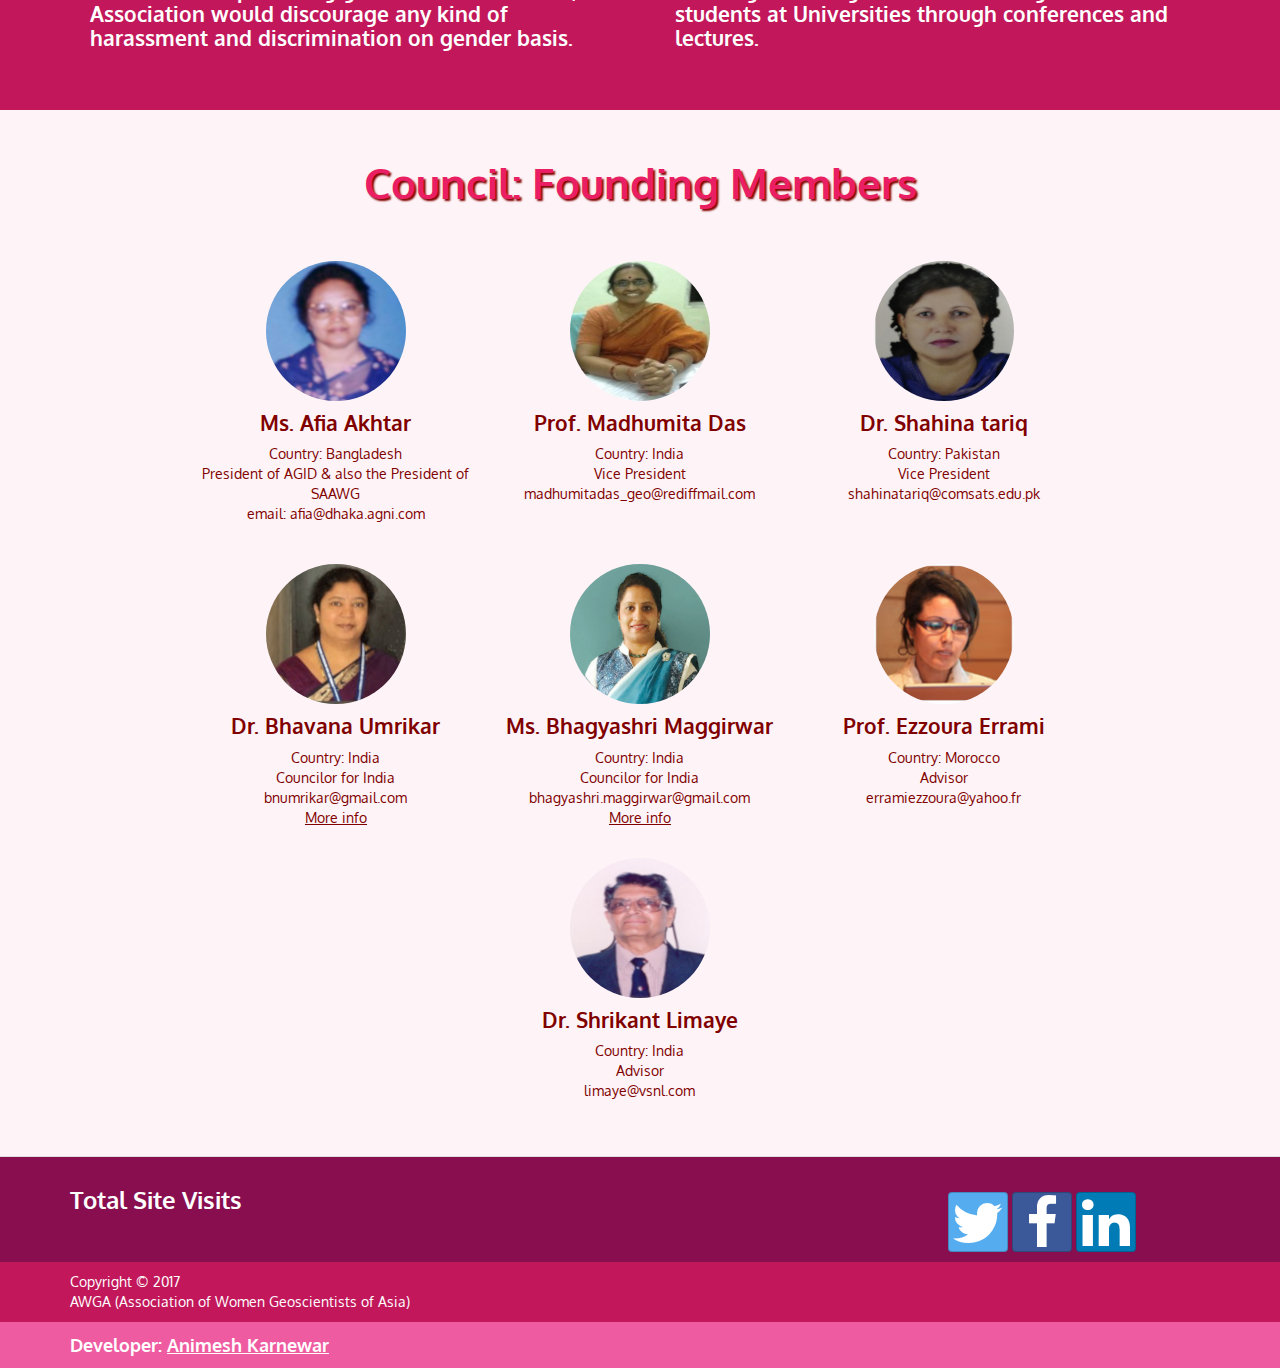
==== commit 68026a86: "new upcoming events added" ====
--- a/index.html
+++ b/index.html
@@ -203,54 +203,80 @@
                     scrolldelay="100" style="height: 290px;">
                   <ul class="list-group" style="margin-bottom: 0px; margin-top: 0px;">
                     <li class="list-group-item">
-                      <p><strong>22 - 26 July 2018</strong><br>
-                        International Geoscience Education Organization (IGEO) four yearly conferences: GeoSciEdVIII, Campinas, Sao Paulo, Brazil,<br>
-                        Details:<span style="color: #800000;"><a style="color: #800000;" href="https://www.facebook.com/geoscied2018/" target="_blank">https://www.facebook.com/geoscied2018/</a></span></p>
-                    </li>
-                    <li class="list-group-item">
-                      <p><strong>9 - 14 September 2018</strong><br>
-                        45th IAH Congress "Groundwater and Life", Daejeon, Korea,<br>
-                        Details:<span style="color: #800000;"><a style="color: #800000;" href="http://www.iah2018.org" target="_blank">http://www.iah2018.org</a></span></p>
-                    </li>
-                    <li class="list-group-item">
-                      <p><strong>10 - 13 September 2018</strong><br>
-                        CBGA 2018 – XXI International Conference of the Carpathian-Balkan Geological Association, Salzburg, Austria,<br>
-                        Details:<span style="color: #800000;"><a style="color: #800000;" href="http://cbga.sbg.ac.at/" target="_blank">http://cbga.sbg.ac.at/</a></span></p>
-                    </li>
-                    <li class="list-group-item">
-                      <p><strong>10 - 13 September 2018</strong><br>
-                        19th General Assembly of Wegener on Earth Deformation and the study of earthquakes, Grenoble, France,<br>
-                        Details:<span style="color: #800000;"><a style="color: #800000;" href="https://wegener2018.sciencesconf.org/" target="_blank">https://wegener2018.sciencesconf.org/</a></span></p>
-                    </li>
-                    <li class="list-group-item">
-                      <p><strong>12 - 14 September 2018</strong><br>
-                        Joint Congress SGI-SIMP "Geosciences for the environment, natural hazards and cultural heritage", Catania, Italy,<br>
-                        Details:<span style="color: #800000;"><a style="color: #800000;" href="http://www.sgicatania2018.it/" target="_blank">http://www.sgicatania2018.it/</a></span></p>
-                    </li>
-                    <li class="list-group-item">
-                      <p><strong>15 - 23 September 2018</strong><br>
-                        61st AEG Annual Meeting / XIII IAEG Congress, San Francisco, USA
-                        "Engineering Geology for a Sustainable World",<br>
-                        Details:<span style="color: #800000;"><a style="color: #800000;" href="https://www.aegannualmeeting.org/" target="_blank">https://www.aegannualmeeting.org/</a></span></p>
-                    </li>
-                    <li class="list-group-item">
-                      <p><strong>23 - 26 September 2018</strong><br>
-                        GeoEdmonton 2018, the 71st Canadian Geotechnical Conference and the 13th Joint CGS/IAH-CNC Groundwater Conference, Edmonton, Alberta, Canada,<br>
-                        Website:<span style="color: #800000;"><a style="color: #800000;" href="http://www.geoedmonton2018.ca/" target="_blank">http://www.geoedmonton2018.ca/</a></span></p>
-                    </li>
-                    <li class="list-group-item">
-                      <p><strong>23 - 28 September 2018</strong><br>
-                        Summit: Geoscience and Society "Bridges to Global Health, Resilience, and Sustainability" Fairmont Southampton in Hamilton, Bermuda, UK,<br>
-                        Details:<span style="color: #800000;"><a style="color: #800000;" href="http://docs.wixstatic.com/ugd/5195a5_55644ddd560f411fba3ebc5563d52751.pdf" target="_blank">
-                          http://docs.wixstatic.com/ugd/5195a5_55644ddd560f411fba3ebc5563d52751.pdf</a>
-                        </span></p>
-                    </li>
-                    <li class="list-group-item">
-                      <p><strong>27 - 28 September 2018</strong><br>
-                        Global Summit on Geological and Environmental Engineering, Madrid, Spain,<br>
-                        Website:<span style="color: #800000;"><a style="color: #800000;" href="http://scientificfederation.com/geological-environmental-engineering-2018/" target="_blank">
-                          http://scientificfederation.com/geological-environmental-engineering-2018/</a>
-                        </span></p>
+                      <p><strong>20 - 21 February 2020</strong><br>
+                        International Conference on Big Data and Machine Learning in Geosciences, Berlin, Germany<br>
+                        Details: <span style="color: #800000;"><a style="color: #800000;" href="https://www.bgr.bund.de/EN/Themen/Geodatenmanagement/Big_data_ML_conf/big_data_ML_conf_node_en.html" target="_blank">https://www.bgr.bund.de/EN/Themen/Geodatenmanagement/Big_data_ML_conf/big_data_ML_conf_node_en.html</a></span></p>
+                    </li>
+                    <li class="list-group-item">
+                      <p><strong>23 - 28 February 2020</strong><br>
+                        World Biodiversity Forum, Davos, Switzerland<br>
+                        Details: <span style="color: #800000;"><a style="color: #800000;" href="https://www.worldbiodiversityforum.org/en" target="_blank">https://www.worldbiodiversityforum.org/en</a></span></p>
+                    </li>
+                    <li class="list-group-item">
+                      <p><strong>2 - 8 March 2020</strong><br>
+                        36th International Geological Congress (IGC), Delhi, India<br>
+                        Registration: <span style="color: #800000;"><a style="color: #800000;" href="https://www.36igc.org/congress-registration" target="_blank">https://www.36igc.org/congress-registration</a></span><br>
+                        Details: <span style="color: #800000;"><a style="color: #800000;" href="http://36igc.org/" target="_blank">http://36igc.org/</a></span></p>
+                    </li>
+                    <li class="list-group-item">
+                      <p><strong>3 - 4 March 2020</strong><br>
+                        Conference "Renewable Energy and Sustainable Development", Kuwait<br>
+                        Details: <span style="color: #800000;"><a style="color: #800000;" href="https://kwtgs.org/" target="_blank">https://kwtgs.org/</a></span></p>
+                    </li>
+                    <li class="list-group-item">
+                      <p><strong>16 - 19 March 2020</strong><br>
+                        GEO 2020 - 14ht Middle East Geoconference and Exhibition, Manama, Bahrain<br>
+                        Details: <span style="color: #800000;"><a style="color: #800000;" href="https://geo-expo.com/" target="_blank">https://geo-expo.com/</a></span></p>
+                    </li>
+                    <li class="list-group-item">
+                      <p><strong>16 - 19 March 2020</strong><br>
+                        WRAA2020 - The 2nd International conference on Water Resources in Arid Areas, Muscat, Oman<br>
+                        Details: <span style="color: #800000;"><a style="color: #800000;" href="http://conferences.squ.edu.om/icwriaar/" target="_blank">http://conferences.squ.edu.om/icwriaar/</a></span></p>
+                    </li>
+                    <li class="list-group-item">
+                      <p><strong>17 - 19 March 2020</strong><br>
+                        Oceanology International 2020, London, United Kingdom<br>
+                        Details: <span style="color: #800000;"><a style="color: #800000;" href="http://www.oceanologyinternational.com/about/" target="_blank">http://www.oceanologyinternational.com/about/</a></span></p>
+                    </li>
+                    <li class="list-group-item">
+                      <p><strong>22 - 24 March 2020</strong><br>
+                        EAGE Seabed Seismic Today: from Acquisition to Application, Manama, Bahrain<br>
+                        Details: <span style="color: #800000;"><a style="color: #800000;" href="https://eage.eventsair.com/seabed-seismic-ws/" target="_blank">https://eage.eventsair.com/seabed-seismic-ws/</a></span></p>
+                    </li>
+                    <li class="list-group-item">
+                      <p><strong>29 March - 2 April 2020</strong><br>
+                        SAGEEP 2020 - 33rd Symposium on the Application of Geophysics to Engineering and Environmental Problems, Denver, Colorado, USA<br>
+                        Details: <span style="color: #800000;"><a style="color: #800000;" href="https://www.sageep.org/" target="_blank">https://www.sageep.org/</a></span></p>
+                    </li>
+                    <li class="list-group-item">
+                      <p><strong>31 March - 3 April 2020</strong><br>
+                        MinWat 2020 - 3rd International Multidisciplinary Conference on Mineral Waters: Genesis, Exploitation, Protection, and Valorisation, Caserta, Italy<br>
+                        Details: <span style="color: #800000;"><a style="color: #800000;" href="https://minwatitaly2020.org" target="_blank">https://minwatitaly2020.org</a></span></p>
+                    </li>
+                    <li class="list-group-item">
+                      <p><strong>7 - 9 April 2020</strong><br>
+                        CINAREM'20 - International Conference of Minerals Resources Exploitation, Guardalavaca, Holguín, Cuba<br>
+                        Details: <span style="color: #800000;"><a style="color: #800000;" href="http://cinarem.ismm.edu.cu/" target="_blank">http://cinarem.ismm.edu.cu/</a></span></p>
+                    </li>
+                    <li class="list-group-item">
+                      <p><strong>15 - 17 April 2020</strong><br>
+                        2nd International Congress on Climate Change and its Impacts, Lima, Peru<br>
+                        Details: <span style="color: #800000;"><a style="color: #800000;" href="http://www.sgp.org.pe/ii-congreso-internacional-cambio-climatico-2020/" target="_blank">http://www.sgp.org.pe/ii-congreso-internacional-cambio-climatico-2020/</a></span></p>
+                    </li>
+                    <li class="list-group-item">
+                      <p><strong>23 - 24 April 2020</strong><br>
+                        EUROGEO 2020 "Sustainable Development Goals for all", Madrid, Spain<br>
+                        Details: <span style="color: #800000;"><a style="color: #800000;" href="http://www.eurogeography.eu/2020-conference/" target="_blank">http://www.eurogeography.eu/2020-conference/</a></span></p>
+                    </li>
+                    <li class="list-group-item">
+                      <p><strong>26 - 29 April 2020</strong><br>
+                        2020 ISGC - International Sedimentary Geoscience Congress, Flagstaff, AZ, USA<br>
+                        Details: <span style="color: #800000;"><a style="color: #800000;" href="https://www.sepm.org/SEPM2020" target="_blank">https://www.sepm.org/SEPM2020</a></span></p>
+                    </li>
+                    <li class="list-group-item">
+                      <p><strong>27 April - 1 May 2020</strong><br>
+                        World Geothermal Congress 2020, Reykjavik, Iceland<br>
+                        Details: <span style="color: #800000;"><a style="color: #800000;" href="https://www.wgc2020.com/" target="_blank">https://www.wgc2020.com/</a></span></p>
                     </li>
                   </ul>
                 </marquee>
